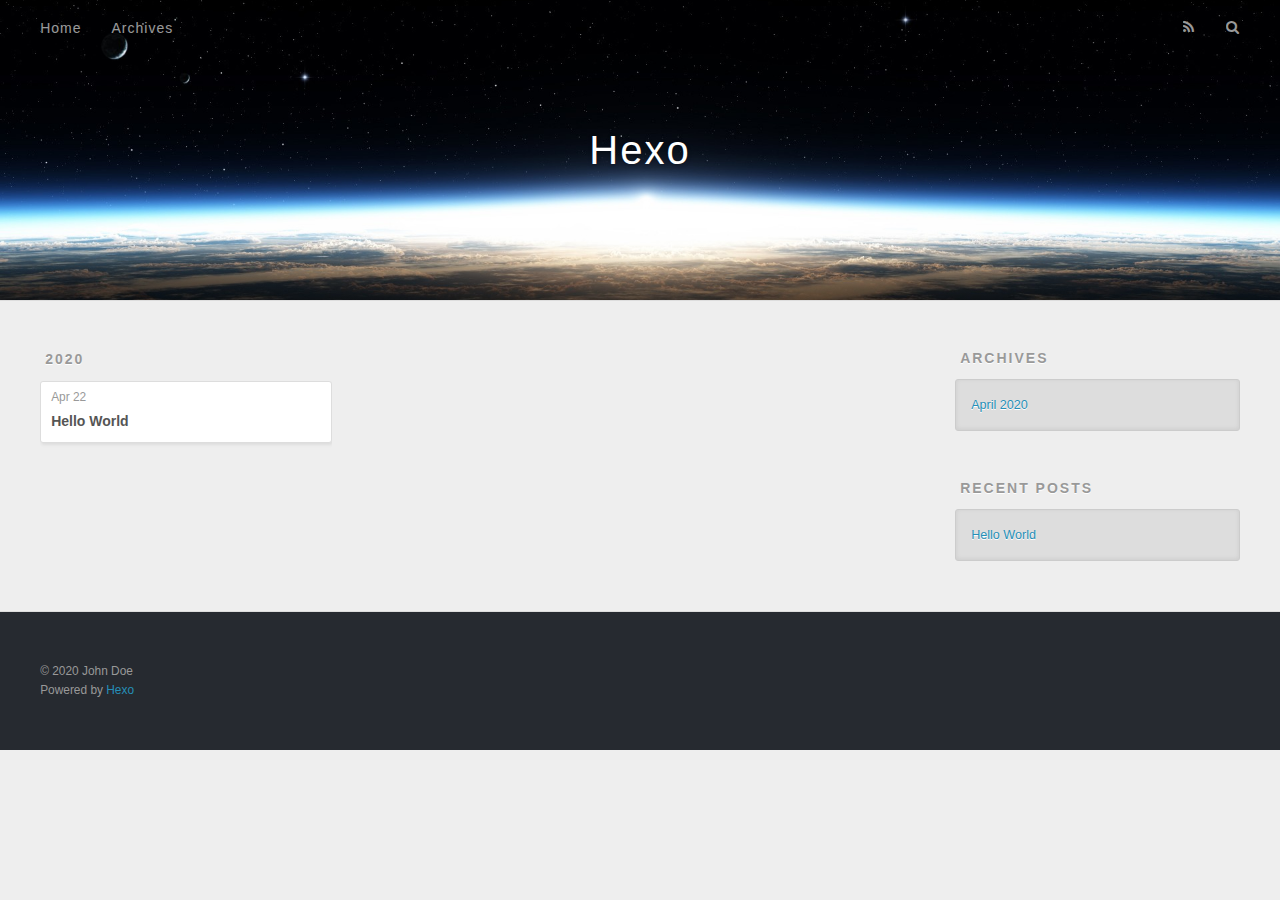
==== archives/index.html @ b2a784ad "Site updated: 2020-04-22 09:37:40" ====
<!DOCTYPE html>
<html>
<head>
  <meta charset="utf-8">
  

  
  <title>Archives | Hexo</title>
  <meta name="viewport" content="width=device-width, initial-scale=1, maximum-scale=1">
  <meta property="og:type" content="website">
<meta property="og:title" content="Hexo">
<meta property="og:url" content="http://yoursite.com/archives/index.html">
<meta property="og:site_name" content="Hexo">
<meta property="og:locale" content="en_US">
<meta property="article:author" content="John Doe">
<meta name="twitter:card" content="summary">
  
    <link rel="alternate" href="/atom.xml" title="Hexo" type="application/atom+xml">
  
  
    <link rel="icon" href="/favicon.png">
  
  
    <link href="//fonts.googleapis.com/css?family=Source+Code+Pro" rel="stylesheet" type="text/css">
  
  
<link rel="stylesheet" href="/css/style.css">

<meta name="generator" content="Hexo 4.2.0"></head>

<body>
  <div id="container">
    <div id="wrap">
      <header id="header">
  <div id="banner"></div>
  <div id="header-outer" class="outer">
    <div id="header-title" class="inner">
      <h1 id="logo-wrap">
        <a href="/" id="logo">Hexo</a>
      </h1>
      
    </div>
    <div id="header-inner" class="inner">
      <nav id="main-nav">
        <a id="main-nav-toggle" class="nav-icon"></a>
        
          <a class="main-nav-link" href="/">Home</a>
        
          <a class="main-nav-link" href="/archives">Archives</a>
        
      </nav>
      <nav id="sub-nav">
        
          <a id="nav-rss-link" class="nav-icon" href="/atom.xml" title="RSS Feed"></a>
        
        <a id="nav-search-btn" class="nav-icon" title="Search"></a>
      </nav>
      <div id="search-form-wrap">
        <form action="//google.com/search" method="get" accept-charset="UTF-8" class="search-form"><input type="search" name="q" class="search-form-input" placeholder="Search"><button type="submit" class="search-form-submit">&#xF002;</button><input type="hidden" name="sitesearch" value="http://yoursite.com"></form>
      </div>
    </div>
  </div>
</header>
      <div class="outer">
        <section id="main">
  
  
    
    
      
      
      <section class="archives-wrap">
        <div class="archive-year-wrap">
          <a href="/archives/2020" class="archive-year">2020</a>
        </div>
        <div class="archives">
    
    <article class="archive-article archive-type-post">
  <div class="archive-article-inner">
    <header class="archive-article-header">
      <a href="/2020/04/22/hello-world/" class="archive-article-date">
  <time datetime="2020-04-22T01:03:43.842Z" itemprop="datePublished">Apr 22</time>
</a>
      
  
    <h1 itemprop="name">
      <a class="archive-article-title" href="/2020/04/22/hello-world/">Hello World</a>
    </h1>
  

    </header>
  </div>
</article>
  
  
    </div></section>
  


</section>
        
          <aside id="sidebar">
  
    

  
    

  
    
  
    
  <div class="widget-wrap">
    <h3 class="widget-title">Archives</h3>
    <div class="widget">
      <ul class="archive-list"><li class="archive-list-item"><a class="archive-list-link" href="/archives/2020/04/">April 2020</a></li></ul>
    </div>
  </div>


  
    
  <div class="widget-wrap">
    <h3 class="widget-title">Recent Posts</h3>
    <div class="widget">
      <ul>
        
          <li>
            <a href="/2020/04/22/hello-world/">Hello World</a>
          </li>
        
      </ul>
    </div>
  </div>

  
</aside>
        
      </div>
      <footer id="footer">
  
  <div class="outer">
    <div id="footer-info" class="inner">
      &copy; 2020 John Doe<br>
      Powered by <a href="http://hexo.io/" target="_blank">Hexo</a>
    </div>
  </div>
</footer>
    </div>
    <nav id="mobile-nav">
  
    <a href="/" class="mobile-nav-link">Home</a>
  
    <a href="/archives" class="mobile-nav-link">Archives</a>
  
</nav>
    

<script src="//ajax.googleapis.com/ajax/libs/jquery/2.0.3/jquery.min.js"></script>


  
<link rel="stylesheet" href="/fancybox/jquery.fancybox.css">

  
<script src="/fancybox/jquery.fancybox.pack.js"></script>




<script src="/js/script.js"></script>




  </div>
</body>
</html>
---- css/style.css ----
body {
  width: 100%;
}
body:before,
body:after {
  content: "";
  display: table;
}
body:after {
  clear: both;
}
html,
body,
div,
span,
applet,
object,
iframe,
h1,
h2,
h3,
h4,
h5,
h6,
p,
blockquote,
pre,
a,
abbr,
acronym,
address,
big,
cite,
code,
del,
dfn,
em,
img,
ins,
kbd,
q,
s,
samp,
small,
strike,
strong,
sub,
sup,
tt,
var,
dl,
dt,
dd,
ol,
ul,
li,
fieldset,
form,
label,
legend,
table,
caption,
tbody,
tfoot,
thead,
tr,
th,
td {
  margin: 0;
  padding: 0;
  border: 0;
  outline: 0;
  font-weight: inherit;
  font-style: inherit;
  font-family: inherit;
  font-size: 100%;
  vertical-align: baseline;
}
body {
  line-height: 1;
  color: #000;
  background: #fff;
}
ol,
ul {
  list-style: none;
}
table {
  border-collapse: separate;
  border-spacing: 0;
  vertical-align: middle;
}
caption,
th,
td {
  text-align: left;
  font-weight: normal;
  vertical-align: middle;
}
a img {
  border: none;
}
input,
button {
  margin: 0;
  padding: 0;
}
input::-moz-focus-inner,
button::-moz-focus-inner {
  border: 0;
  padding: 0;
}
@font-face {
  font-family: FontAwesome;
  font-style: normal;
  font-weight: normal;
  src: url("fonts/fontawesome-webfont.eot?v=#4.0.3");
  src: url("fonts/fontawesome-webfont.eot?#iefix&v=#4.0.3") format("embedded-opentype"), url("fonts/fontawesome-webfont.woff?v=#4.0.3") format("woff"), url("fonts/fontawesome-webfont.ttf?v=#4.0.3") format("truetype"), url("fonts/fontawesome-webfont.svg#fontawesomeregular?v=#4.0.3") format("svg");
}
html,
body,
#container {
  height: 100%;
}
body {
  background: #eee;
  font: 14px -apple-system, BlinkMacSystemFont, "Segoe UI", "Roboto", "Oxygen", "Ubuntu", "Cantarell", "Fira Sans", "Droid Sans", "Helvetica Neue", sans-serif;
  -webkit-text-size-adjust: 100%;
}
.outer {
  max-width: 1220px;
  margin: 0 auto;
  padding: 0 20px;
}
.outer:before,
.outer:after {
  content: "";
  display: table;
}
.outer:after {
  clear: both;
}
.inner {
  display: inline;
  float: left;
  width: 98.33333333333333%;
  margin: 0 0.833333333333333%;
}
.left,
.alignleft {
  float: left;
}
.right,
.alignright {
  float: right;
}
.clear {
  clear: both;
}
#container {
  position: relative;
}
.mobile-nav-on {
  overflow: hidden;
}
#wrap {
  height: 100%;
  width: 100%;
  position: absolute;
  top: 0;
  left: 0;
  -webkit-transition: 0.2s ease-out;
  -moz-transition: 0.2s ease-out;
  -ms-transition: 0.2s ease-out;
  transition: 0.2s ease-out;
  z-index: 1;
  background: #eee;
}
.mobile-nav-on #wrap {
  left: 280px;
}
@media screen and (min-width: 768px) {
  #main {
    display: inline;
    float: left;
    width: 73.33333333333333%;
    margin: 0 0.833333333333333%;
  }
}
.article-date,
.article-category-link,
.archive-year,
.widget-title {
  text-decoration: none;
  text-transform: uppercase;
  letter-spacing: 2px;
  color: #999;
  margin-bottom: 1em;
  margin-left: 5px;
  line-height: 1em;
  text-shadow: 0 1px #fff;
  font-weight: bold;
}
.article-inner,
.archive-article-inner {
  background: #fff;
  -webkit-box-shadow: 1px 2px 3px #ddd;
  box-shadow: 1px 2px 3px #ddd;
  border: 1px solid #ddd;
  border-radius: 3px;
}
.article-entry h1,
.widget h1 {
  font-size: 2em;
}
.article-entry h2,
.widget h2 {
  font-size: 1.5em;
}
.article-entry h3,
.widget h3 {
  font-size: 1.3em;
}
.article-entry h4,
.widget h4 {
  font-size: 1.2em;
}
.article-entry h5,
.widget h5 {
  font-size: 1em;
}
.article-entry h6,
.widget h6 {
  font-size: 1em;
  color: #999;
}
.article-entry hr,
.widget hr {
  border: 1px dashed #ddd;
}
.article-entry strong,
.widget strong {
  font-weight: bold;
}
.article-entry em,
.widget em,
.article-entry cite,
.widget cite {
  font-style: italic;
}
.article-entry sup,
.widget sup,
.article-entry sub,
.widget sub {
  font-size: 0.75em;
  line-height: 0;
  position: relative;
  vertical-align: baseline;
}
.article-entry sup,
.widget sup {
  top: -0.5em;
}
.article-entry sub,
.widget sub {
  bottom: -0.2em;
}
.article-entry small,
.widget small {
  font-size: 0.85em;
}
.article-entry acronym,
.widget acronym,
.article-entry abbr,
.widget abbr {
  border-bottom: 1px dotted;
}
.article-entry ul,
.widget ul,
.article-entry ol,
.widget ol,
.article-entry dl,
.widget dl {
  margin: 0 20px;
  line-height: 1.6em;
}
.article-entry ul ul,
.widget ul ul,
.article-entry ol ul,
.widget ol ul,
.article-entry ul ol,
.widget ul ol,
.article-entry ol ol,
.widget ol ol {
  margin-top: 0;
  margin-bottom: 0;
}
.article-entry ul,
.widget ul {
  list-style: disc;
}
.article-entry ol,
.widget ol {
  list-style: decimal;
}
.article-entry dt,
.widget dt {
  font-weight: bold;
}
#header {
  height: 300px;
  position: relative;
  border-bottom: 1px solid #ddd;
}
#header:before,
#header:after {
  content: "";
  position: absolute;
  left: 0;
  right: 0;
  height: 40px;
}
#header:before {
  top: 0;
  background: -webkit-linear-gradient(rgba(0,0,0,0.2), transparent);
  background: -moz-linear-gradient(rgba(0,0,0,0.2), transparent);
  background: -ms-linear-gradient(rgba(0,0,0,0.2), transparent);
  background: linear-gradient(rgba(0,0,0,0.2), transparent);
}
#header:after {
  bottom: 0;
  background: -webkit-linear-gradient(transparent, rgba(0,0,0,0.2));
  background: -moz-linear-gradient(transparent, rgba(0,0,0,0.2));
  background: -ms-linear-gradient(transparent, rgba(0,0,0,0.2));
  background: linear-gradient(transparent, rgba(0,0,0,0.2));
}
#header-outer {
  height: 100%;
  position: relative;
}
#header-inner {
  position: relative;
  overflow: hidden;
}
#banner {
  position: absolute;
  top: 0;
  left: 0;
  width: 100%;
  height: 100%;
  background: url("images/banner.jpg") center #000;
  -webkit-background-size: cover;
  -moz-background-size: cover;
  background-size: cover;
  z-index: -1;
}
#header-title {
  text-align: center;
  height: 40px;
  position: absolute;
  top: 50%;
  left: 0;
  margin-top: -20px;
}
#logo,
#subtitle {
  text-decoration: none;
  color: #fff;
  font-weight: 300;
  text-shadow: 0 1px 4px rgba(0,0,0,0.3);
}
#logo {
  font-size: 40px;
  line-height: 40px;
  letter-spacing: 2px;
}
#subtitle {
  font-size: 16px;
  line-height: 16px;
  letter-spacing: 1px;
}
#subtitle-wrap {
  margin-top: 16px;
}
#main-nav {
  float: left;
  margin-left: -15px;
}
.nav-icon,
.main-nav-link {
  float: left;
  color: #fff;
  opacity: 0.6;
  text-decoration: none;
  text-shadow: 0 1px rgba(0,0,0,0.2);
  -webkit-transition: opacity 0.2s;
  -moz-transition: opacity 0.2s;
  -ms-transition: opacity 0.2s;
  transition: opacity 0.2s;
  display: block;
  padding: 20px 15px;
}
.nav-icon:hover,
.main-nav-link:hover {
  opacity: 1;
}
.nav-icon {
  font-family: FontAwesome;
  text-align: center;
  font-size: 14px;
  width: 14px;
  height: 14px;
  padding: 20px 15px;
  position: relative;
  cursor: pointer;
}
.main-nav-link {
  font-weight: 300;
  letter-spacing: 1px;
}
@media screen and (max-width: 479px) {
  .main-nav-link {
    display: none;
  }
}
#main-nav-toggle {
  display: none;
}
#main-nav-toggle:before {
  content: "\f0c9";
}
@media screen and (max-width: 479px) {
  #main-nav-toggle {
    display: block;
  }
}
#sub-nav {
  float: right;
  margin-right: -15px;
}
#nav-rss-link:before {
  content: "\f09e";
}
#nav-search-btn:before {
  content: "\f002";
}
#search-form-wrap {
  position: absolute;
  top: 15px;
  width: 150px;
  height: 30px;
  right: -150px;
  opacity: 0;
  -webkit-transition: 0.2s ease-out;
  -moz-transition: 0.2s ease-out;
  -ms-transition: 0.2s ease-out;
  transition: 0.2s ease-out;
}
#search-form-wrap.on {
  opacity: 1;
  right: 0;
}
@media screen and (max-width: 479px) {
  #search-form-wrap {
    width: 100%;
    right: -100%;
  }
}
.search-form {
  position: absolute;
  top: 0;
  left: 0;
  right: 0;
  background: #fff;
  padding: 5px 15px;
  border-radius: 15px;
  -webkit-box-shadow: 0 0 10px rgba(0,0,0,0.3);
  box-shadow: 0 0 10px rgba(0,0,0,0.3);
}
.search-form-input {
  border: none;
  background: none;
  color: #555;
  width: 100%;
  font: 13px -apple-system, BlinkMacSystemFont, "Segoe UI", "Roboto", "Oxygen", "Ubuntu", "Cantarell", "Fira Sans", "Droid Sans", "Helvetica Neue", sans-serif;
  outline: none;
}
.search-form-input::-webkit-search-results-decoration,
.search-form-input::-webkit-search-cancel-button {
  -webkit-appearance: none;
}
.search-form-submit {
  position: absolute;
  top: 50%;
  right: 10px;
  margin-top: -7px;
  font: 13px FontAwesome;
  border: none;
  background: none;
  color: #bbb;
  cursor: pointer;
}
.search-form-submit:hover,
.search-form-submit:focus {
  color: #777;
}
.article {
  margin: 50px 0;
}
.article-inner {
  overflow: hidden;
}
.article-meta:before,
.article-meta:after {
  content: "";
  display: table;
}
.article-meta:after {
  clear: both;
}
.article-date {
  float: left;
}
.article-category {
  float: left;
  line-height: 1em;
  color: #ccc;
  text-shadow: 0 1px #fff;
  margin-left: 8px;
}
.article-category:before {
  content: "\2022";
}
.article-category-link {
  margin: 0 12px 1em;
}
.article-header {
  padding: 20px 20px 0;
}
.article-title {
  text-decoration: none;
  font-size: 2em;
  font-weight: bold;
  color: #555;
  line-height: 1.1em;
  -webkit-transition: color 0.2s;
  -moz-transition: color 0.2s;
  -ms-transition: color 0.2s;
  transition: color 0.2s;
}
a.article-title:hover {
  color: #258fb8;
}
.article-entry {
  color: #555;
  padding: 0 20px;
}
.article-entry:before,
.article-entry:after {
  content: "";
  display: table;
}
.article-entry:after {
  clear: both;
}
.article-entry p,
.article-entry table {
  line-height: 1.6em;
  margin: 1.6em 0;
}
.article-entry h1,
.article-entry h2,
.article-entry h3,
.article-entry h4,
.article-entry h5,
.article-entry h6 {
  font-weight: bold;
}
.article-entry h1,
.article-entry h2,
.article-entry h3,
.article-entry h4,
.article-entry h5,
.article-entry h6 {
  line-height: 1.1em;
  margin: 1.1em 0;
}
.article-entry a {
  color: #258fb8;
  text-decoration: none;
}
.article-entry a:hover {
  text-decoration: underline;
}
.article-entry ul,
.article-entry ol,
.article-entry dl {
  margin-top: 1.6em;
  margin-bottom: 1.6em;
}
.article-entry img,
.article-entry video {
  max-width: 100%;
  height: auto;
  display: block;
  margin: auto;
}
.article-entry iframe {
  border: none;
}
.article-entry table {
  width: 100%;
  border-collapse: collapse;
  border-spacing: 0;
}
.article-entry th {
  font-weight: bold;
  border-bottom: 3px solid #ddd;
  padding-bottom: 0.5em;
}
.article-entry td {
  border-bottom: 1px solid #ddd;
  padding: 10px 0;
}
.article-entry blockquote {
  font-family: Georgia, "Times New Roman", serif;
  font-size: 1.4em;
  margin: 1.6em 20px;
  text-align: center;
}
.article-entry blockquote footer {
  font-size: 14px;
  margin: 1.6em 0;
  font-family: -apple-system, BlinkMacSystemFont, "Segoe UI", "Roboto", "Oxygen", "Ubuntu", "Cantarell", "Fira Sans", "Droid Sans", "Helvetica Neue", sans-serif;
}
.article-entry blockquote footer cite:before {
  content: "—";
  padding: 0 0.5em;
}
.article-entry .pullquote {
  text-align: left;
  width: 45%;
  margin: 0;
}
.article-entry .pullquote.left {
  margin-left: 0.5em;
  margin-right: 1em;
}
.article-entry .pullquote.right {
  margin-right: 0.5em;
  margin-left: 1em;
}
.article-entry .caption {
  color: #999;
  display: block;
  font-size: 0.9em;
  margin-top: 0.5em;
  position: relative;
  text-align: center;
}
.article-entry .video-container {
  position: relative;
  padding-top: 56.25%;
  height: 0;
  overflow: hidden;
}
.article-entry .video-container iframe,
.article-entry .video-container object,
.article-entry .video-container embed {
  position: absolute;
  top: 0;
  left: 0;
  width: 100%;
  height: 100%;
  margin-top: 0;
}
.article-more-link a {
  display: inline-block;
  line-height: 1em;
  padding: 6px 15px;
  border-radius: 15px;
  background: #eee;
  color: #999;
  text-shadow: 0 1px #fff;
  text-decoration: none;
}
.article-more-link a:hover {
  background: #258fb8;
  color: #fff;
  text-decoration: none;
  text-shadow: 0 1px #1e7293;
}
.article-footer {
  font-size: 0.85em;
  line-height: 1.6em;
  border-top: 1px solid #ddd;
  padding-top: 1.6em;
  margin: 0 20px 20px;
}
.article-footer:before,
.article-footer:after {
  content: "";
  display: table;
}
.article-footer:after {
  clear: both;
}
.article-footer a {
  color: #999;
  text-decoration: none;
}
.article-footer a:hover {
  color: #555;
}
.article-tag-list-item {
  float: left;
  margin-right: 10px;
}
.article-tag-list-link:before {
  content: "#";
}
.article-comment-link {
  float: right;
}
.article-comment-link:before {
  content: "\f075";
  font-family: FontAwesome;
  padding-right: 8px;
}
.article-share-link {
  cursor: pointer;
  float: right;
  margin-left: 20px;
}
.article-share-link:before {
  content: "\f064";
  font-family: FontAwesome;
  padding-right: 6px;
}
#article-nav {
  position: relative;
}
#article-nav:before,
#article-nav:after {
  content: "";
  display: table;
}
#article-nav:after {
  clear: both;
}
@media screen and (min-width: 768px) {
  #article-nav {
    margin: 50px 0;
  }
  #article-nav:before {
    width: 8px;
    height: 8px;
    position: absolute;
    top: 50%;
    left: 50%;
    margin-top: -4px;
    margin-left: -4px;
    content: "";
    border-radius: 50%;
    background: #ddd;
    -webkit-box-shadow: 0 1px 2px #fff;
    box-shadow: 0 1px 2px #fff;
  }
}
.article-nav-link-wrap {
  text-decoration: none;
  text-shadow: 0 1px #fff;
  color: #999;
  -webkit-box-sizing: border-box;
  -moz-box-sizing: border-box;
  box-sizing: border-box;
  margin-top: 50px;
  text-align: center;
  display: block;
}
.article-nav-link-wrap:hover {
  color: #555;
}
@media screen and (min-width: 768px) {
  .article-nav-link-wrap {
    width: 50%;
    margin-top: 0;
  }
}
@media screen and (min-width: 768px) {
  #article-nav-newer {
    float: left;
    text-align: right;
    padding-right: 20px;
  }
}
@media screen and (min-width: 768px) {
  #article-nav-older {
    float: right;
    text-align: left;
    padding-left: 20px;
  }
}
.article-nav-caption {
  text-transform: uppercase;
  letter-spacing: 2px;
  color: #ddd;
  line-height: 1em;
  font-weight: bold;
}
#article-nav-newer .article-nav-caption {
  margin-right: -2px;
}
.article-nav-title {
  font-size: 0.85em;
  line-height: 1.6em;
  margin-top: 0.5em;
}
.article-share-box {
  position: absolute;
  display: none;
  background: #fff;
  -webkit-box-shadow: 1px 2px 10px rgba(0,0,0,0.2);
  box-shadow: 1px 2px 10px rgba(0,0,0,0.2);
  border-radius: 3px;
  margin-left: -145px;
  overflow: hidden;
  z-index: 1;
}
.article-share-box.on {
  display: block;
}
.article-share-input {
  width: 100%;
  background: none;
  -webkit-box-sizing: border-box;
  -moz-box-sizing: border-box;
  box-sizing: border-box;
  font: 14px -apple-system, BlinkMacSystemFont, "Segoe UI", "Roboto", "Oxygen", "Ubuntu", "Cantarell", "Fira Sans", "Droid Sans", "Helvetica Neue", sans-serif;
  padding: 0 15px;
  color: #555;
  outline: none;
  border: 1px solid #ddd;
  border-radius: 3px 3px 0 0;
  height: 36px;
  line-height: 36px;
}
.article-share-links {
  background: #eee;
}
.article-share-links:before,
.article-share-links:after {
  content: "";
  display: table;
}
.article-share-links:after {
  clear: both;
}
.article-share-twitter,
.article-share-facebook,
.article-share-pinterest,
.article-share-google {
  width: 50px;
  height: 36px;
  display: block;
  float: left;
  position: relative;
  color: #999;
  text-shadow: 0 1px #fff;
}
.article-share-twitter:before,
.article-share-facebook:before,
.article-share-pinterest:before,
.article-share-google:before {
  font-size: 20px;
  font-family: FontAwesome;
  width: 20px;
  height: 20px;
  position: absolute;
  top: 50%;
  left: 50%;
  margin-top: -10px;
  margin-left: -10px;
  text-align: center;
}
.article-share-twitter:hover,
.article-share-facebook:hover,
.article-share-pinterest:hover,
.article-share-google:hover {
  color: #fff;
}
.article-share-twitter:before {
  content: "\f099";
}
.article-share-twitter:hover {
  background: #00aced;
  text-shadow: 0 1px #008abe;
}
.article-share-facebook:before {
  content: "\f09a";
}
.article-share-facebook:hover {
  background: #3b5998;
  text-shadow: 0 1px #2f477a;
}
.article-share-pinterest:before {
  content: "\f0d2";
}
.article-share-pinterest:hover {
  background: #cb2027;
  text-shadow: 0 1px #a21a1f;
}
.article-share-google:before {
  content: "\f0d5";
}
.article-share-google:hover {
  background: #dd4b39;
  text-shadow: 0 1px #be3221;
}
.article-gallery {
  background: #000;
  position: relative;
}
.article-gallery-photos {
  position: relative;
  overflow: hidden;
}
.article-gallery-img {
  display: none;
  max-width: 100%;
}
.article-gallery-img:first-child {
  display: block;
}
.article-gallery-img.loaded {
  position: absolute;
  display: block;
}
.article-gallery-img img {
  display: block;
  max-width: 100%;
  margin: 0 auto;
}
#comments {
  background: #fff;
  -webkit-box-shadow: 1px 2px 3px #ddd;
  box-shadow: 1px 2px 3px #ddd;
  padding: 20px;
  border: 1px solid #ddd;
  border-radius: 3px;
  margin: 50px 0;
}
#comments a {
  color: #258fb8;
}
.archives-wrap {
  margin: 50px 0;
}
.archives:before,
.archives:after {
  content: "";
  display: table;
}
.archives:after {
  clear: both;
}
.archive-year-wrap {
  margin-bottom: 1em;
}
.archives {
  -webkit-column-gap: 10px;
  -moz-column-gap: 10px;
  column-gap: 10px;
}
@media screen and (min-width: 480px) and (max-width: 767px) {
  .archives {
    -webkit-column-count: 2;
    -moz-column-count: 2;
    column-count: 2;
  }
}
@media screen and (min-width: 768px) {
  .archives {
    -webkit-column-count: 3;
    -moz-column-count: 3;
    column-count: 3;
  }
}
.archive-article {
  -webkit-column-break-inside: avoid;
  page-break-inside: avoid;
  overflow: hidden;
  break-inside: avoid-column;
}
.archive-article-inner {
  padding: 10px;
  margin-bottom: 15px;
}
.archive-article-title {
  text-decoration: none;
  font-weight: bold;
  color: #555;
  -webkit-transition: color 0.2s;
  -moz-transition: color 0.2s;
  -ms-transition: color 0.2s;
  transition: color 0.2s;
  line-height: 1.6em;
}
.archive-article-title:hover {
  color: #258fb8;
}
.archive-article-footer {
  margin-top: 1em;
}
.archive-article-date {
  color: #999;
  text-decoration: none;
  font-size: 0.85em;
  line-height: 1em;
  margin-bottom: 0.5em;
  display: block;
}
#page-nav {
  margin: 50px auto;
  background: #fff;
  -webkit-box-shadow: 1px 2px 3px #ddd;
  box-shadow: 1px 2px 3px #ddd;
  border: 1px solid #ddd;
  border-radius: 3px;
  text-align: center;
  color: #999;
  overflow: hidden;
}
#page-nav:before,
#page-nav:after {
  content: "";
  display: table;
}
#page-nav:after {
  clear: both;
}
#page-nav a,
#page-nav span {
  padding: 10px 20px;
  line-height: 1;
  height: 2ex;
}
#page-nav a {
  color: #999;
  text-decoration: none;
}
#page-nav a:hover {
  background: #999;
  color: #fff;
}
#page-nav .prev {
  float: left;
}
#page-nav .next {
  float: right;
}
#page-nav .page-number {
  display: inline-block;
}
@media screen and (max-width: 479px) {
  #page-nav .page-number {
    display: none;
  }
}
#page-nav .current {
  color: #555;
  font-weight: bold;
}
#page-nav .space {
  color: #ddd;
}
#footer {
  background: #262a30;
  padding: 50px 0;
  border-top: 1px solid #ddd;
  color: #999;
}
#footer a {
  color: #258fb8;
  text-decoration: none;
}
#footer a:hover {
  text-decoration: underline;
}
#footer-info {
  line-height: 1.6em;
  font-size: 0.85em;
}
.article-entry pre,
.article-entry .highlight {
  background: #2d2d2d;
  margin: 0 -20px;
  padding: 15px 20px;
  border-style: solid;
  border-color: #ddd;
  border-width: 1px 0;
  overflow: auto;
  color: #ccc;
  line-height: 22.400000000000002px;
}
.article-entry .highlight .gutter pre,
.article-entry .gist .gist-file .gist-data .line-numbers {
  color: #666;
  font-size: 0.85em;
}
.article-entry pre,
.article-entry code {
  font-family: "Source Code Pro", Consolas, Monaco, Menlo, Consolas, monospace;
}
.article-entry code {
  background: #eee;
  text-shadow: 0 1px #fff;
  padding: 0 0.3em;
}
.article-entry pre code {
  background: none;
  text-shadow: none;
  padding: 0;
}
.article-entry .highlight pre {
  border: none;
  margin: 0;
  padding: 0;
}
.article-entry .highlight table {
  margin: 0;
  width: auto;
}
.article-entry .highlight td {
  border: none;
  padding: 0;
}
.article-entry .highlight figcaption {
  font-size: 0.85em;
  color: #999;
  line-height: 1em;
  margin-bottom: 1em;
}
.article-entry .highlight figcaption:before,
.article-entry .highlight figcaption:after {
  content: "";
  display: table;
}
.article-entry .highlight figcaption:after {
  clear: both;
}
.article-entry .highlight figcaption a {
  float: right;
}
.article-entry .highlight .gutter pre {
  text-align: right;
  padding-right: 20px;
}
.article-entry .highlight .line {
  height: 22.400000000000002px;
}
.article-entry .highlight .line.marked {
  background: #515151;
}
.article-entry .gist {
  margin: 0 -20px;
  border-style: solid;
  border-color: #ddd;
  border-width: 1px 0;
  background: #2d2d2d;
  padding: 15px 20px 15px 0;
}
.article-entry .gist .gist-file {
  border: none;
  font-family: "Source Code Pro", Consolas, Monaco, Menlo, Consolas, monospace;
  margin: 0;
}
.article-entry .gist .gist-file .gist-data {
  background: none;
  border: none;
}
.article-entry .gist .gist-file .gist-data .line-numbers {
  background: none;
  border: none;
  padding: 0 20px 0 0;
}
.article-entry .gist .gist-file .gist-data .line-data {
  padding: 0 !important;
}
.article-entry .gist .gist-file .highlight {
  margin: 0;
  padding: 0;
  border: none;
}
.article-entry .gist .gist-file .gist-meta {
  background: #2d2d2d;
  color: #999;
  font: 0.85em -apple-system, BlinkMacSystemFont, "Segoe UI", "Roboto", "Oxygen", "Ubuntu", "Cantarell", "Fira Sans", "Droid Sans", "Helvetica Neue", sans-serif;
  text-shadow: 0 0;
  padding: 0;
  margin-top: 1em;
  margin-left: 20px;
}
.article-entry .gist .gist-file .gist-meta a {
  color: #258fb8;
  font-weight: normal;
}
.article-entry .gist .gist-file .gist-meta a:hover {
  text-decoration: underline;
}
pre .comment,
pre .title {
  color: #999;
}
pre .variable,
pre .attribute,
pre .tag,
pre .regexp,
pre .ruby .constant,
pre .xml .tag .title,
pre .xml .pi,
pre .xml .doctype,
pre .html .doctype,
pre .css .id,
pre .css .class,
pre .css .pseudo {
  color: #f2777a;
}
pre .number,
pre .preprocessor,
pre .built_in,
pre .literal,
pre .params,
pre .constant {
  color: #f99157;
}
pre .class,
pre .ruby .class .title,
pre .css .rules .attribute {
  color: #9c9;
}
pre .string,
pre .value,
pre .inheritance,
pre .header,
pre .ruby .symbol,
pre .xml .cdata {
  color: #9c9;
}
pre .css .hexcolor {
  color: #6cc;
}
pre .function,
pre .python .decorator,
pre .python .title,
pre .ruby .function .title,
pre .ruby .title .keyword,
pre .perl .sub,
pre .javascript .title,
pre .coffeescript .title {
  color: #69c;
}
pre .keyword,
pre .javascript .function {
  color: #c9c;
}
@media screen and (max-width: 479px) {
  #mobile-nav {
    position: absolute;
    top: 0;
    left: 0;
    width: 280px;
    height: 100%;
    background: #191919;
    border-right: 1px solid #fff;
  }
}
@media screen and (max-width: 479px) {
  .mobile-nav-link {
    display: block;
    color: #999;
    text-decoration: none;
    padding: 15px 20px;
    font-weight: bold;
  }
  .mobile-nav-link:hover {
    color: #fff;
  }
}
@media screen and (min-width: 768px) {
  #sidebar {
    display: inline;
    float: left;
    width: 23.333333333333332%;
    margin: 0 0.833333333333333%;
  }
}
.widget-wrap {
  margin: 50px 0;
}
.widget {
  color: #777;
  text-shadow: 0 1px #fff;
  background: #ddd;
  -webkit-box-shadow: 0 -1px 4px #ccc inset;
  box-shadow: 0 -1px 4px #ccc inset;
  border: 1px solid #ccc;
  padding: 15px;
  border-radius: 3px;
}
.widget a {
  color: #258fb8;
  text-decoration: none;
}
.widget a:hover {
  text-decoration: underline;
}
.widget ul ul,
.widget ol ul,
.widget dl ul,
.widget ul ol,
.widget ol ol,
.widget dl ol,
.widget ul dl,
.widget ol dl,
.widget dl dl {
  margin-left: 15px;
  list-style: disc;
}
.widget {
  line-height: 1.6em;
  word-wrap: break-word;
  font-size: 0.9em;
}
.widget ul,
.widget ol {
  list-style: none;
  margin: 0;
}
.widget ul ul,
.widget ol ul,
.widget ul ol,
.widget ol ol {
  margin: 0 20px;
}
.widget ul ul,
.widget ol ul {
  list-style: disc;
}
.widget ul ol,
.widget ol ol {
  list-style: decimal;
}
.category-list-count,
.tag-list-count,
.archive-list-count {
  padding-left: 5px;
  color: #999;
  font-size: 0.85em;
}
.category-list-count:before,
.tag-list-count:before,
.archive-list-count:before {
  content: "(";
}
.category-list-count:after,
.tag-list-count:after,
.archive-list-count:after {
  content: ")";
}
.tagcloud a {
  margin-right: 5px;
  display: inline-block;
}
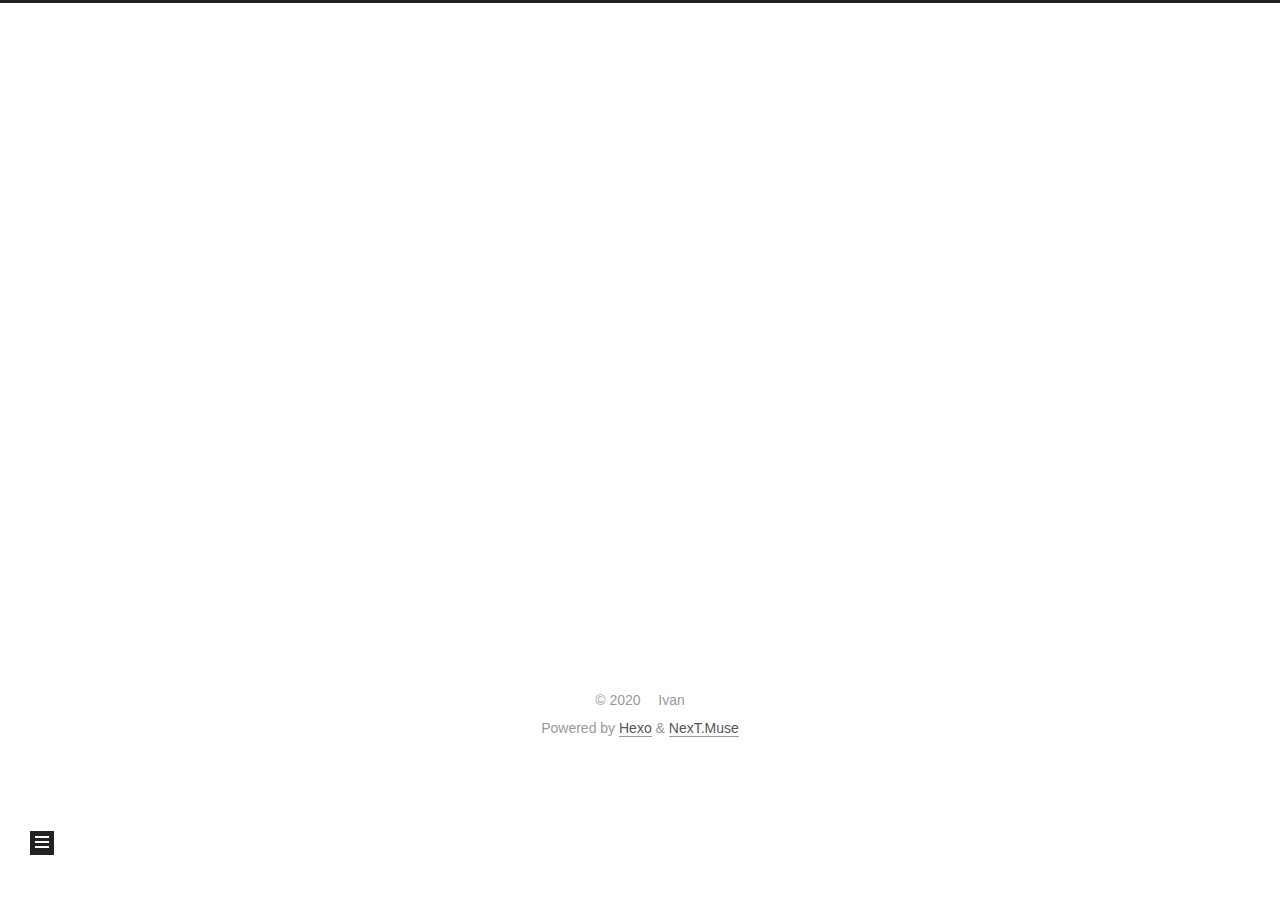
==== commit 826447f9: "Site updated: 2020-04-22 12:01:10" ====
--- a/archives/index.html
+++ b/archives/index.html
@@ -1,178 +1,363 @@
 <!DOCTYPE html>
-<html>
+<html lang="zh-Hans">
 <head>
-  <meta charset="utf-8">
-  
-
-  
-  <title>Archives | Hexo</title>
-  <meta name="viewport" content="width=device-width, initial-scale=1, maximum-scale=1">
-  <meta property="og:type" content="website">
-<meta property="og:title" content="Hexo">
+  <meta charset="UTF-8">
+<meta name="viewport" content="width=device-width, initial-scale=1, maximum-scale=2">
+<meta name="theme-color" content="#222">
+<meta name="generator" content="Hexo 4.2.0">
+  <link rel="apple-touch-icon" sizes="180x180" href="/images/favicon.icon">
+  <link rel="icon" type="image/png" sizes="32x32" href="/images/favicon.icon">
+  <link rel="icon" type="image/png" sizes="16x16" href="/images/favicon.icon">
+  <link rel="mask-icon" href="/images/favicon.icon" color="#222">
+
+<link rel="stylesheet" href="/css/main.css">
+
+
+<link rel="stylesheet" href="/lib/font-awesome/css/all.min.css">
+
+<script id="hexo-configurations">
+    var NexT = window.NexT || {};
+    var CONFIG = {"hostname":"yoursite.com","root":"/","scheme":"Muse","version":"7.8.0","exturl":false,"sidebar":{"position":"left","display":"post","padding":18,"offset":12,"onmobile":false},"copycode":{"enable":false,"show_result":false,"style":null},"back2top":{"enable":true,"sidebar":false,"scrollpercent":false},"bookmark":{"enable":false,"color":"#222","save":"auto"},"fancybox":false,"mediumzoom":false,"lazyload":false,"pangu":false,"comments":{"style":"tabs","active":null,"storage":true,"lazyload":false,"nav":null},"algolia":{"hits":{"per_page":10},"labels":{"input_placeholder":"Search for Posts","hits_empty":"We didn't find any results for the search: ${query}","hits_stats":"${hits} results found in ${time} ms"}},"localsearch":{"enable":false,"trigger":"auto","top_n_per_article":1,"unescape":false,"preload":false},"motion":{"enable":true,"async":false,"transition":{"post_block":"fadeIn","post_header":"slideDownIn","post_body":"slideDownIn","coll_header":"slideLeftIn","sidebar":"slideUpIn"}}};
+  </script>
+
+  <meta name="description" content="当时不杂">
+<meta property="og:type" content="website">
+<meta property="og:title" content="Ivan 随笔">
 <meta property="og:url" content="http://yoursite.com/archives/index.html">
-<meta property="og:site_name" content="Hexo">
-<meta property="og:locale" content="en_US">
-<meta property="article:author" content="John Doe">
+<meta property="og:site_name" content="Ivan 随笔">
+<meta property="og:description" content="当时不杂">
+<meta property="article:author" content="Ivan">
 <meta name="twitter:card" content="summary">
-  
-    <link rel="alternate" href="/atom.xml" title="Hexo" type="application/atom+xml">
-  
-  
-    <link rel="icon" href="/favicon.png">
-  
-  
-    <link href="//fonts.googleapis.com/css?family=Source+Code+Pro" rel="stylesheet" type="text/css">
-  
-  
-<link rel="stylesheet" href="/css/style.css">
-
-<meta name="generator" content="Hexo 4.2.0"></head>
-
-<body>
-  <div id="container">
-    <div id="wrap">
-      <header id="header">
-  <div id="banner"></div>
-  <div id="header-outer" class="outer">
-    <div id="header-title" class="inner">
-      <h1 id="logo-wrap">
-        <a href="/" id="logo">Hexo</a>
-      </h1>
+
+<link rel="canonical" href="http://yoursite.com/archives/">
+
+
+<script id="page-configurations">
+  // https://hexo.io/docs/variables.html
+  CONFIG.page = {
+    sidebar: "",
+    isHome : false,
+    isPost : false,
+    lang   : 'zh-Hans'
+  };
+</script>
+
+  <title>Archive | Ivan 随笔</title>
+  
+
+
+
+
+
+
+  <noscript>
+  <style>
+  .use-motion .brand,
+  .use-motion .menu-item,
+  .sidebar-inner,
+  .use-motion .post-block,
+  .use-motion .pagination,
+  .use-motion .comments,
+  .use-motion .post-header,
+  .use-motion .post-body,
+  .use-motion .collection-header { opacity: initial; }
+
+  .use-motion .site-title,
+  .use-motion .site-subtitle {
+    opacity: initial;
+    top: initial;
+  }
+
+  .use-motion .logo-line-before i { left: initial; }
+  .use-motion .logo-line-after i { right: initial; }
+  </style>
+</noscript>
+
+</head>
+
+<body itemscope itemtype="http://schema.org/WebPage">
+  <div class="container use-motion">
+    <div class="headband"></div>
+
+    <header class="header" itemscope itemtype="http://schema.org/WPHeader">
+      <div class="header-inner"><div class="site-brand-container">
+  <div class="site-nav-toggle">
+    <div class="toggle" aria-label="Toggle navigation bar">
+      <span class="toggle-line toggle-line-first"></span>
+      <span class="toggle-line toggle-line-middle"></span>
+      <span class="toggle-line toggle-line-last"></span>
+    </div>
+  </div>
+
+  <div class="site-meta">
+
+    <a href="/" class="brand" rel="start">
+      <span class="logo-line-before"><i></i></span>
+      <h1 class="site-title">Ivan 随笔</h1>
+      <span class="logo-line-after"><i></i></span>
+    </a>
+  </div>
+
+  <div class="site-nav-right">
+    <div class="toggle popup-trigger">
+    </div>
+  </div>
+</div>
+
+
+
+
+<nav class="site-nav">
+  <ul id="menu" class="main-menu menu">
+        <li class="menu-item menu-item-home">
+
+    <a href="/" rel="section"><i class="fa fa-home fa-fw"></i>Home</a>
+
+  </li>
+        <li class="menu-item menu-item-archives">
+
+    <a href="/archives/" rel="section"><i class="fa fa-archive fa-fw"></i>Archives</a>
+
+  </li>
+  </ul>
+</nav>
+
+
+
+
+</div>
+    </header>
+
+    
+  <div class="back-to-top">
+    <i class="fa fa-arrow-up"></i>
+    <span>0%</span>
+  </div>
+
+
+    <main class="main">
+      <div class="main-inner">
+        <div class="content-wrap">
+          
+
+          <div class="content archive">
+            
+
+  
+  
+  
+  <div class="post-block">
+    <div class="posts-collapse">
+      <div class="collection-title">
+        <span class="collection-header">Um..! 2 posts in total. Keep on posting.</span>
+      </div>
+
       
-    </div>
-    <div id="header-inner" class="inner">
-      <nav id="main-nav">
-        <a id="main-nav-toggle" class="nav-icon"></a>
+    <div class="collection-year">
+      <span class="collection-header">2020</span>
+    </div>
+
+  <article itemscope itemtype="http://schema.org/Article">
+    <header class="post-header">
+
+      <div class="post-meta">
+        <time itemprop="dateCreated"
+              datetime="2020-04-22T09:41:35+08:00"
+              content="2020-04-22">
+          04-22
+        </time>
+      </div>
+
+      <div class="post-title">
+          <a class="post-title-link" href="/2020/04/22/brightloong/" itemprop="url">
+            <span itemprop="name">brightloong</span>
+          </a>
+      </div>
+
+    </header>
+  </article>
+
+  <article itemscope itemtype="http://schema.org/Article">
+    <header class="post-header">
+
+      <div class="post-meta">
+        <time itemprop="dateCreated"
+              datetime="2020-04-22T09:03:43+08:00"
+              content="2020-04-22">
+          04-22
+        </time>
+      </div>
+
+      <div class="post-title">
+          <a class="post-title-link" href="/2020/04/22/hello-world/" itemprop="url">
+            <span itemprop="name">Hello World</span>
+          </a>
+      </div>
+
+    </header>
+  </article>
+
+
+    </div>
+  </div>
+  
+  
+  
+
+  
+
+
+
+          </div>
+          
+
+<script>
+  window.addEventListener('tabs:register', () => {
+    let { activeClass } = CONFIG.comments;
+    if (CONFIG.comments.storage) {
+      activeClass = localStorage.getItem('comments_active') || activeClass;
+    }
+    if (activeClass) {
+      let activeTab = document.querySelector(`a[href="#comment-${activeClass}"]`);
+      if (activeTab) {
+        activeTab.click();
+      }
+    }
+  });
+  if (CONFIG.comments.storage) {
+    window.addEventListener('tabs:click', event => {
+      if (!event.target.matches('.tabs-comment .tab-content .tab-pane')) return;
+      let commentClass = event.target.classList[1];
+      localStorage.setItem('comments_active', commentClass);
+    });
+  }
+</script>
+
+        </div>
+          
+  
+  <div class="toggle sidebar-toggle">
+    <span class="toggle-line toggle-line-first"></span>
+    <span class="toggle-line toggle-line-middle"></span>
+    <span class="toggle-line toggle-line-last"></span>
+  </div>
+
+  <aside class="sidebar">
+    <div class="sidebar-inner">
+
+      <ul class="sidebar-nav motion-element">
+        <li class="sidebar-nav-toc">
+          Table of Contents
+        </li>
+        <li class="sidebar-nav-overview">
+          Overview
+        </li>
+      </ul>
+
+      <!--noindex-->
+      <div class="post-toc-wrap sidebar-panel">
+      </div>
+      <!--/noindex-->
+
+      <div class="site-overview-wrap sidebar-panel">
+        <div class="site-author motion-element" itemprop="author" itemscope itemtype="http://schema.org/Person">
+    <img class="site-author-image" itemprop="image" alt="Ivan"
+      src="/images/favicon.ico">
+  <p class="site-author-name" itemprop="name">Ivan</p>
+  <div class="site-description" itemprop="description">当时不杂</div>
+</div>
+<div class="site-state-wrap motion-element">
+  <nav class="site-state">
+      <div class="site-state-item site-state-posts">
+          <a href="/archives/">
         
-          <a class="main-nav-link" href="/">Home</a>
+          <span class="site-state-item-count">2</span>
+          <span class="site-state-item-name">posts</span>
+        </a>
+      </div>
+  </nav>
+</div>
+
+
+
+      </div>
+
+    </div>
+  </aside>
+  <div id="sidebar-dimmer"></div>
+
+
+      </div>
+    </main>
+
+    <footer class="footer">
+      <div class="footer-inner">
         
-          <a class="main-nav-link" href="/archives">Archives</a>
+
         
-      </nav>
-      <nav id="sub-nav">
+
+<div class="copyright">
+  
+  &copy; 
+  <span itemprop="copyrightYear">2020</span>
+  <span class="with-love">
+    <i class="fa fa-heart"></i>
+  </span>
+  <span class="author" itemprop="copyrightHolder">Ivan</span>
+</div>
+  <div class="powered-by">Powered by <a href="https://hexo.io/" class="theme-link" rel="noopener" target="_blank">Hexo</a> & <a href="https://muse.theme-next.org/" class="theme-link" rel="noopener" target="_blank">NexT.Muse</a>
+  </div>
+
         
-          <a id="nav-rss-link" class="nav-icon" href="/atom.xml" title="RSS Feed"></a>
-        
-        <a id="nav-search-btn" class="nav-icon" title="Search"></a>
-      </nav>
-      <div id="search-form-wrap">
-        <form action="//google.com/search" method="get" accept-charset="UTF-8" class="search-form"><input type="search" name="q" class="search-form-input" placeholder="Search"><button type="submit" class="search-form-submit">&#xF002;</button><input type="hidden" name="sitesearch" value="http://yoursite.com"></form>
-      </div>
-    </div>
-  </div>
-</header>
-      <div class="outer">
-        <section id="main">
-  
-  
-    
-    
-      
-      
-      <section class="archives-wrap">
-        <div class="archive-year-wrap">
-          <a href="/archives/2020" class="archive-year">2020</a>
-        </div>
-        <div class="archives">
-    
-    <article class="archive-article archive-type-post">
-  <div class="archive-article-inner">
-    <header class="archive-article-header">
-      <a href="/2020/04/22/hello-world/" class="archive-article-date">
-  <time datetime="2020-04-22T01:03:43.842Z" itemprop="datePublished">Apr 22</time>
-</a>
-      
-  
-    <h1 itemprop="name">
-      <a class="archive-article-title" href="/2020/04/22/hello-world/">Hello World</a>
-    </h1>
-  
-
-    </header>
-  </div>
-</article>
-  
-  
-    </div></section>
-  
-
-
-</section>
-        
-          <aside id="sidebar">
-  
-    
-
-  
-    
-
-  
-    
-  
-    
-  <div class="widget-wrap">
-    <h3 class="widget-title">Archives</h3>
-    <div class="widget">
-      <ul class="archive-list"><li class="archive-list-item"><a class="archive-list-link" href="/archives/2020/04/">April 2020</a></li></ul>
-    </div>
-  </div>
-
-
-  
-    
-  <div class="widget-wrap">
-    <h3 class="widget-title">Recent Posts</h3>
-    <div class="widget">
-      <ul>
-        
-          <li>
-            <a href="/2020/04/22/hello-world/">Hello World</a>
-          </li>
-        
-      </ul>
-    </div>
-  </div>
-
-  
-</aside>
-        
-      </div>
-      <footer id="footer">
-  
-  <div class="outer">
-    <div id="footer-info" class="inner">
-      &copy; 2020 John Doe<br>
-      Powered by <a href="http://hexo.io/" target="_blank">Hexo</a>
-    </div>
-  </div>
-</footer>
-    </div>
-    <nav id="mobile-nav">
-  
-    <a href="/" class="mobile-nav-link">Home</a>
-  
-    <a href="/archives" class="mobile-nav-link">Archives</a>
-  
-</nav>
-    
-
-<script src="//ajax.googleapis.com/ajax/libs/jquery/2.0.3/jquery.min.js"></script>
-
-
-  
-<link rel="stylesheet" href="/fancybox/jquery.fancybox.css">
-
-  
-<script src="/fancybox/jquery.fancybox.pack.js"></script>
-
-
-
-
-<script src="/js/script.js"></script>
-
-
-
-
-  </div>
+
+
+
+
+
+
+
+
+      </div>
+    </footer>
+  </div>
+
+  
+  <script src="/lib/anime.min.js"></script>
+  <script src="/lib/velocity/velocity.min.js"></script>
+  <script src="/lib/velocity/velocity.ui.min.js"></script>
+
+<script src="/js/utils.js"></script>
+
+<script src="/js/motion.js"></script>
+
+
+<script src="/js/schemes/muse.js"></script>
+
+
+<script src="/js/next-boot.js"></script>
+
+
+
+
+  
+
+
+
+
+
+
+
+
+
+
+
+
+
+
+
+  
+
+  
+
 </body>
-</html>+</html>
--- a/css/main.css
+++ b/css/main.css
@@ -0,0 +1,2290 @@
+:root {
+  --body-bg-color: #fff;
+  --content-bg-color: #fff;
+  --card-bg-color: #f5f5f5;
+  --text-color: #555;
+  --blockquote-color: #666;
+  --link-color: #555;
+  --link-hover-color: #222;
+  --brand-color: #fff;
+  --brand-hover-color: #fff;
+  --table-row-odd-bg-color: #f9f9f9;
+  --table-row-hover-bg-color: #f5f5f5;
+  --menu-item-bg-color: #f5f5f5;
+  --btn-default-bg: #222;
+  --btn-default-color: #fff;
+  --btn-default-border-color: #222;
+  --btn-default-hover-bg: #fff;
+  --btn-default-hover-color: #222;
+  --btn-default-hover-border-color: #222;
+}
+html {
+  line-height: 1.15; /* 1 */
+  -webkit-text-size-adjust: 100%; /* 2 */
+}
+body {
+  margin: 0;
+}
+main {
+  display: block;
+}
+h1 {
+  font-size: 2em;
+  margin: 0.67em 0;
+}
+hr {
+  box-sizing: content-box; /* 1 */
+  height: 0; /* 1 */
+  overflow: visible; /* 2 */
+}
+pre {
+  font-family: monospace, monospace; /* 1 */
+  font-size: 1em; /* 2 */
+}
+a {
+  background: transparent;
+}
+abbr[title] {
+  border-bottom: none; /* 1 */
+  text-decoration: underline; /* 2 */
+  text-decoration: underline dotted; /* 2 */
+}
+b,
+strong {
+  font-weight: bolder;
+}
+code,
+kbd,
+samp {
+  font-family: monospace, monospace; /* 1 */
+  font-size: 1em; /* 2 */
+}
+small {
+  font-size: 80%;
+}
+sub,
+sup {
+  font-size: 75%;
+  line-height: 0;
+  position: relative;
+  vertical-align: baseline;
+}
+sub {
+  bottom: -0.25em;
+}
+sup {
+  top: -0.5em;
+}
+img {
+  border-style: none;
+}
+button,
+input,
+optgroup,
+select,
+textarea {
+  font-family: inherit; /* 1 */
+  font-size: 100%; /* 1 */
+  line-height: 1.15; /* 1 */
+  margin: 0; /* 2 */
+}
+button,
+input {
+/* 1 */
+  overflow: visible;
+}
+button,
+select {
+/* 1 */
+  text-transform: none;
+}
+button,
+[type='button'],
+[type='reset'],
+[type='submit'] {
+  -webkit-appearance: button;
+}
+button::-moz-focus-inner,
+[type='button']::-moz-focus-inner,
+[type='reset']::-moz-focus-inner,
+[type='submit']::-moz-focus-inner {
+  border-style: none;
+  padding: 0;
+}
+button:-moz-focusring,
+[type='button']:-moz-focusring,
+[type='reset']:-moz-focusring,
+[type='submit']:-moz-focusring {
+  outline: 1px dotted ButtonText;
+}
+fieldset {
+  padding: 0.35em 0.75em 0.625em;
+}
+legend {
+  box-sizing: border-box; /* 1 */
+  color: inherit; /* 2 */
+  display: table; /* 1 */
+  max-width: 100%; /* 1 */
+  padding: 0; /* 3 */
+  white-space: normal; /* 1 */
+}
+progress {
+  vertical-align: baseline;
+}
+textarea {
+  overflow: auto;
+}
+[type='checkbox'],
+[type='radio'] {
+  box-sizing: border-box; /* 1 */
+  padding: 0; /* 2 */
+}
+[type='number']::-webkit-inner-spin-button,
+[type='number']::-webkit-outer-spin-button {
+  height: auto;
+}
+[type='search'] {
+  outline-offset: -2px; /* 2 */
+  -webkit-appearance: textfield; /* 1 */
+}
+[type='search']::-webkit-search-decoration {
+  -webkit-appearance: none;
+}
+::-webkit-file-upload-button {
+  font: inherit; /* 2 */
+  -webkit-appearance: button; /* 1 */
+}
+details {
+  display: block;
+}
+summary {
+  display: list-item;
+}
+template {
+  display: none;
+}
+[hidden] {
+  display: none;
+}
+::selection {
+  background: #262a30;
+  color: #eee;
+}
+html,
+body {
+  height: 100%;
+}
+body {
+  background: var(--body-bg-color);
+  color: var(--text-color);
+  font-family: 'Lato', "PingFang SC", "Microsoft YaHei", sans-serif;
+  font-size: 1em;
+  line-height: 2;
+}
+@media (max-width: 991px) {
+  body {
+    padding-left: 0 !important;
+    padding-right: 0 !important;
+  }
+}
+h1,
+h2,
+h3,
+h4,
+h5,
+h6 {
+  font-family: 'Lato', "PingFang SC", "Microsoft YaHei", sans-serif;
+  font-weight: bold;
+  line-height: 1.5;
+  margin: 20px 0 15px;
+}
+h1 {
+  font-size: 1.5em;
+}
+h2 {
+  font-size: 1.375em;
+}
+h3 {
+  font-size: 1.25em;
+}
+h4 {
+  font-size: 1.125em;
+}
+h5 {
+  font-size: 1em;
+}
+h6 {
+  font-size: 0.875em;
+}
+p {
+  margin: 0 0 20px 0;
+}
+a,
+span.exturl {
+  border-bottom: 1px solid #999;
+  color: var(--link-color);
+  outline: 0;
+  text-decoration: none;
+  overflow-wrap: break-word;
+  word-wrap: break-word;
+  cursor: pointer;
+}
+a:hover,
+span.exturl:hover {
+  border-bottom-color: var(--link-hover-color);
+  color: var(--link-hover-color);
+}
+iframe,
+img,
+video {
+  display: block;
+  margin-left: auto;
+  margin-right: auto;
+  max-width: 100%;
+}
+hr {
+  background-image: repeating-linear-gradient(-45deg, #ddd, #ddd 4px, transparent 4px, transparent 8px);
+  border: 0;
+  height: 3px;
+  margin: 40px 0;
+}
+blockquote {
+  border-left: 4px solid #ddd;
+  color: var(--blockquote-color);
+  margin: 0;
+  padding: 0 15px;
+}
+blockquote cite::before {
+  content: '-';
+  padding: 0 5px;
+}
+dt {
+  font-weight: bold;
+}
+dd {
+  margin: 0;
+  padding: 0;
+}
+kbd {
+  background-color: #f5f5f5;
+  background-image: linear-gradient(#eee, #fff, #eee);
+  border: 1px solid #ccc;
+  border-radius: 0.2em;
+  box-shadow: 0.1em 0.1em 0.2em rgba(0,0,0,0.1);
+  color: #555;
+  font-family: inherit;
+  padding: 0.1em 0.3em;
+  white-space: nowrap;
+}
+.table-container {
+  overflow: auto;
+}
+table {
+  border-collapse: collapse;
+  border-spacing: 0;
+  font-size: 0.875em;
+  margin: 0 0 20px 0;
+  width: 100%;
+}
+tbody tr:nth-of-type(odd) {
+  background: var(--table-row-odd-bg-color);
+}
+tbody tr:hover {
+  background: var(--table-row-hover-bg-color);
+}
+caption,
+th,
+td {
+  font-weight: normal;
+  padding: 8px;
+  text-align: left;
+  vertical-align: middle;
+}
+th,
+td {
+  border: 1px solid #ddd;
+  border-bottom: 3px solid #ddd;
+}
+th {
+  font-weight: 700;
+  padding-bottom: 10px;
+}
+td {
+  border-bottom-width: 1px;
+}
+.btn {
+  background: var(--btn-default-bg);
+  border: 2px solid var(--btn-default-border-color);
+  border-radius: 0;
+  color: var(--btn-default-color);
+  display: inline-block;
+  font-size: 0.875em;
+  line-height: 2;
+  padding: 0 20px;
+  text-decoration: none;
+  transition-property: background-color;
+  transition-delay: 0s;
+  transition-duration: 0.2s;
+  transition-timing-function: ease-in-out;
+}
+.btn:hover {
+  background: var(--btn-default-hover-bg);
+  border-color: var(--btn-default-hover-border-color);
+  color: var(--btn-default-hover-color);
+}
+.btn + .btn {
+  margin: 0 0 8px 8px;
+}
+.btn .fa-fw {
+  text-align: left;
+  width: 1.285714285714286em;
+}
+.toggle {
+  line-height: 0;
+}
+.toggle .toggle-line {
+  background: #fff;
+  display: inline-block;
+  height: 2px;
+  left: 0;
+  position: relative;
+  top: 0;
+  transition: all 0.4s;
+  vertical-align: top;
+  width: 100%;
+}
+.toggle .toggle-line:not(:first-child) {
+  margin-top: 3px;
+}
+.toggle.toggle-arrow .toggle-line-first {
+  left: 50%;
+  top: 2px;
+  transform: rotate(45deg);
+  width: 50%;
+}
+.toggle.toggle-arrow .toggle-line-middle {
+  left: 2px;
+  width: 90%;
+}
+.toggle.toggle-arrow .toggle-line-last {
+  left: 50%;
+  top: -2px;
+  transform: rotate(-45deg);
+  width: 50%;
+}
+.toggle.toggle-close .toggle-line-first {
+  transform: rotate(-45deg);
+  top: 5px;
+}
+.toggle.toggle-close .toggle-line-middle {
+  opacity: 0;
+}
+.toggle.toggle-close .toggle-line-last {
+  transform: rotate(45deg);
+  top: -5px;
+}
+.highlight,
+pre {
+  background: #f7f7f7;
+  color: #4d4d4c;
+  line-height: 1.6;
+  margin: 0 auto 20px;
+}
+pre,
+code {
+  font-family: consolas, Menlo, monospace, "PingFang SC", "Microsoft YaHei";
+}
+code {
+  background: #eee;
+  border-radius: 3px;
+  color: #555;
+  padding: 2px 4px;
+  overflow-wrap: break-word;
+  word-wrap: break-word;
+}
+.highlight *::selection {
+  background: #d6d6d6;
+}
+.highlight pre {
+  border: 0;
+  margin: 0;
+  padding: 10px 0;
+}
+.highlight table {
+  border: 0;
+  margin: 0;
+  width: auto;
+}
+.highlight td {
+  border: 0;
+  padding: 0;
+}
+.highlight figcaption {
+  background: #eff2f3;
+  color: #4d4d4c;
+  display: flex;
+  font-size: 0.875em;
+  justify-content: space-between;
+  line-height: 1.2;
+  padding: 0.5em;
+}
+.highlight figcaption a {
+  color: #4d4d4c;
+}
+.highlight figcaption a:hover {
+  border-bottom-color: #4d4d4c;
+}
+.highlight .gutter {
+  -moz-user-select: none;
+  -ms-user-select: none;
+  -webkit-user-select: none;
+  user-select: none;
+}
+.highlight .gutter pre {
+  background: #eff2f3;
+  color: #869194;
+  padding-left: 10px;
+  padding-right: 10px;
+  text-align: right;
+}
+.highlight .code pre {
+  background: #f7f7f7;
+  padding-left: 10px;
+  width: 100%;
+}
+.gist table {
+  width: auto;
+}
+.gist table td {
+  border: 0;
+}
+pre {
+  overflow: auto;
+  padding: 10px;
+}
+pre code {
+  background: none;
+  color: #4d4d4c;
+  font-size: 0.875em;
+  padding: 0;
+  text-shadow: none;
+}
+pre .deletion {
+  background: #fdd;
+}
+pre .addition {
+  background: #dfd;
+}
+pre .meta {
+  color: #eab700;
+  -moz-user-select: none;
+  -ms-user-select: none;
+  -webkit-user-select: none;
+  user-select: none;
+}
+pre .comment {
+  color: #8e908c;
+}
+pre .variable,
+pre .attribute,
+pre .tag,
+pre .name,
+pre .regexp,
+pre .ruby .constant,
+pre .xml .tag .title,
+pre .xml .pi,
+pre .xml .doctype,
+pre .html .doctype,
+pre .css .id,
+pre .css .class,
+pre .css .pseudo {
+  color: #c82829;
+}
+pre .number,
+pre .preprocessor,
+pre .built_in,
+pre .builtin-name,
+pre .literal,
+pre .params,
+pre .constant,
+pre .command {
+  color: #f5871f;
+}
+pre .ruby .class .title,
+pre .css .rules .attribute,
+pre .string,
+pre .symbol,
+pre .value,
+pre .inheritance,
+pre .header,
+pre .ruby .symbol,
+pre .xml .cdata,
+pre .special,
+pre .formula {
+  color: #718c00;
+}
+pre .title,
+pre .css .hexcolor {
+  color: #3e999f;
+}
+pre .function,
+pre .python .decorator,
+pre .python .title,
+pre .ruby .function .title,
+pre .ruby .title .keyword,
+pre .perl .sub,
+pre .javascript .title,
+pre .coffeescript .title {
+  color: #4271ae;
+}
+pre .keyword,
+pre .javascript .function {
+  color: #8959a8;
+}
+.blockquote-center {
+  border-left: none;
+  margin: 40px 0;
+  padding: 0;
+  position: relative;
+  text-align: center;
+}
+.blockquote-center .fa {
+  display: block;
+  opacity: 0.6;
+  position: absolute;
+  width: 100%;
+}
+.blockquote-center .fa-quote-left {
+  border-top: 1px solid #ccc;
+  text-align: left;
+  top: -20px;
+}
+.blockquote-center .fa-quote-right {
+  border-bottom: 1px solid #ccc;
+  text-align: right;
+  bottom: -20px;
+}
+.blockquote-center p,
+.blockquote-center div {
+  text-align: center;
+}
+.post-body .group-picture img {
+  margin: 0 auto;
+  padding: 0 3px;
+}
+.group-picture-row {
+  margin-bottom: 6px;
+  overflow: hidden;
+}
+.group-picture-column {
+  float: left;
+  margin-bottom: 10px;
+}
+.post-body .label {
+  color: #555;
+  display: inline;
+  padding: 0 2px;
+}
+.post-body .label.default {
+  background: #f0f0f0;
+}
+.post-body .label.primary {
+  background: #efe6f7;
+}
+.post-body .label.info {
+  background: #e5f2f8;
+}
+.post-body .label.success {
+  background: #e7f4e9;
+}
+.post-body .label.warning {
+  background: #fcf6e1;
+}
+.post-body .label.danger {
+  background: #fae8eb;
+}
+.post-body .tabs {
+  margin-bottom: 20px;
+}
+.post-body .tabs,
+.tabs-comment {
+  display: block;
+  padding-top: 10px;
+  position: relative;
+}
+.post-body .tabs ul.nav-tabs,
+.tabs-comment ul.nav-tabs {
+  display: flex;
+  flex-wrap: wrap;
+  margin: 0;
+  margin-bottom: -1px;
+  padding: 0;
+}
+@media (max-width: 413px) {
+  .post-body .tabs ul.nav-tabs,
+  .tabs-comment ul.nav-tabs {
+    display: block;
+    margin-bottom: 5px;
+  }
+}
+.post-body .tabs ul.nav-tabs li.tab,
+.tabs-comment ul.nav-tabs li.tab {
+  border-bottom: 1px solid #ddd;
+  border-left: 1px solid transparent;
+  border-right: 1px solid transparent;
+  border-top: 3px solid transparent;
+  flex-grow: 1;
+  list-style-type: none;
+  border-radius: 0 0 0 0;
+}
+@media (max-width: 413px) {
+  .post-body .tabs ul.nav-tabs li.tab,
+  .tabs-comment ul.nav-tabs li.tab {
+    border-bottom: 1px solid transparent;
+    border-left: 3px solid transparent;
+    border-right: 1px solid transparent;
+    border-top: 1px solid transparent;
+  }
+}
+@media (max-width: 413px) {
+  .post-body .tabs ul.nav-tabs li.tab,
+  .tabs-comment ul.nav-tabs li.tab {
+    border-radius: 0;
+  }
+}
+.post-body .tabs ul.nav-tabs li.tab a,
+.tabs-comment ul.nav-tabs li.tab a {
+  border-bottom: initial;
+  display: block;
+  line-height: 1.8;
+  outline: 0;
+  padding: 0.25em 0.75em;
+  text-align: center;
+  transition-delay: 0s;
+  transition-duration: 0.2s;
+  transition-timing-function: ease-out;
+}
+.post-body .tabs ul.nav-tabs li.tab a i,
+.tabs-comment ul.nav-tabs li.tab a i {
+  width: 1.285714285714286em;
+}
+.post-body .tabs ul.nav-tabs li.tab.active,
+.tabs-comment ul.nav-tabs li.tab.active {
+  border-bottom: 1px solid transparent;
+  border-left: 1px solid #ddd;
+  border-right: 1px solid #ddd;
+  border-top: 3px solid #fc6423;
+}
+@media (max-width: 413px) {
+  .post-body .tabs ul.nav-tabs li.tab.active,
+  .tabs-comment ul.nav-tabs li.tab.active {
+    border-bottom: 1px solid #ddd;
+    border-left: 3px solid #fc6423;
+    border-right: 1px solid #ddd;
+    border-top: 1px solid #ddd;
+  }
+}
+.post-body .tabs ul.nav-tabs li.tab.active a,
+.tabs-comment ul.nav-tabs li.tab.active a {
+  color: var(--link-color);
+  cursor: default;
+}
+.post-body .tabs .tab-content .tab-pane,
+.tabs-comment .tab-content .tab-pane {
+  border: 1px solid #ddd;
+  border-top: 0;
+  padding: 20px 20px 0 20px;
+  border-radius: 0;
+}
+.post-body .tabs .tab-content .tab-pane:not(.active),
+.tabs-comment .tab-content .tab-pane:not(.active) {
+  display: none;
+}
+.post-body .tabs .tab-content .tab-pane.active,
+.tabs-comment .tab-content .tab-pane.active {
+  display: block;
+}
+.post-body .tabs .tab-content .tab-pane.active:nth-of-type(1),
+.tabs-comment .tab-content .tab-pane.active:nth-of-type(1) {
+  border-radius: 0 0 0 0;
+}
+@media (max-width: 413px) {
+  .post-body .tabs .tab-content .tab-pane.active:nth-of-type(1),
+  .tabs-comment .tab-content .tab-pane.active:nth-of-type(1) {
+    border-radius: 0;
+  }
+}
+.post-body .note {
+  border-radius: 3px;
+  margin-bottom: 20px;
+  padding: 1em;
+  position: relative;
+  border: 1px solid #eee;
+  border-left-width: 5px;
+}
+.post-body .note h2,
+.post-body .note h3,
+.post-body .note h4,
+.post-body .note h5,
+.post-body .note h6 {
+  margin-top: 0;
+  border-bottom: initial;
+  margin-bottom: 0;
+  padding-top: 0;
+}
+.post-body .note p:first-child,
+.post-body .note ul:first-child,
+.post-body .note ol:first-child,
+.post-body .note table:first-child,
+.post-body .note pre:first-child,
+.post-body .note blockquote:first-child,
+.post-body .note img:first-child {
+  margin-top: 0;
+}
+.post-body .note p:last-child,
+.post-body .note ul:last-child,
+.post-body .note ol:last-child,
+.post-body .note table:last-child,
+.post-body .note pre:last-child,
+.post-body .note blockquote:last-child,
+.post-body .note img:last-child {
+  margin-bottom: 0;
+}
+.post-body .note.default {
+  border-left-color: #777;
+}
+.post-body .note.default h2,
+.post-body .note.default h3,
+.post-body .note.default h4,
+.post-body .note.default h5,
+.post-body .note.default h6 {
+  color: #777;
+}
+.post-body .note.primary {
+  border-left-color: #6f42c1;
+}
+.post-body .note.primary h2,
+.post-body .note.primary h3,
+.post-body .note.primary h4,
+.post-body .note.primary h5,
+.post-body .note.primary h6 {
+  color: #6f42c1;
+}
+.post-body .note.info {
+  border-left-color: #428bca;
+}
+.post-body .note.info h2,
+.post-body .note.info h3,
+.post-body .note.info h4,
+.post-body .note.info h5,
+.post-body .note.info h6 {
+  color: #428bca;
+}
+.post-body .note.success {
+  border-left-color: #5cb85c;
+}
+.post-body .note.success h2,
+.post-body .note.success h3,
+.post-body .note.success h4,
+.post-body .note.success h5,
+.post-body .note.success h6 {
+  color: #5cb85c;
+}
+.post-body .note.warning {
+  border-left-color: #f0ad4e;
+}
+.post-body .note.warning h2,
+.post-body .note.warning h3,
+.post-body .note.warning h4,
+.post-body .note.warning h5,
+.post-body .note.warning h6 {
+  color: #f0ad4e;
+}
+.post-body .note.danger {
+  border-left-color: #d9534f;
+}
+.post-body .note.danger h2,
+.post-body .note.danger h3,
+.post-body .note.danger h4,
+.post-body .note.danger h5,
+.post-body .note.danger h6 {
+  color: #d9534f;
+}
+.pagination .prev,
+.pagination .next,
+.pagination .page-number,
+.pagination .space {
+  display: inline-block;
+  margin: 0 10px;
+  padding: 0 11px;
+  position: relative;
+  top: -1px;
+}
+@media (max-width: 767px) {
+  .pagination .prev,
+  .pagination .next,
+  .pagination .page-number,
+  .pagination .space {
+    margin: 0 5px;
+  }
+}
+.pagination {
+  border-top: 1px solid #eee;
+  margin: 120px 0 0;
+  text-align: center;
+}
+.pagination .prev,
+.pagination .next,
+.pagination .page-number {
+  border-bottom: 0;
+  border-top: 1px solid #eee;
+  transition-property: border-color;
+  transition-delay: 0s;
+  transition-duration: 0.2s;
+  transition-timing-function: ease-in-out;
+}
+.pagination .prev:hover,
+.pagination .next:hover,
+.pagination .page-number:hover {
+  border-top-color: #222;
+}
+.pagination .space {
+  margin: 0;
+  padding: 0;
+}
+.pagination .prev {
+  margin-left: 0;
+}
+.pagination .next {
+  margin-right: 0;
+}
+.pagination .page-number.current {
+  background: #ccc;
+  border-top-color: #ccc;
+  color: #fff;
+}
+@media (max-width: 767px) {
+  .pagination {
+    border-top: none;
+  }
+  .pagination .prev,
+  .pagination .next,
+  .pagination .page-number {
+    border-bottom: 1px solid #eee;
+    border-top: 0;
+    margin-bottom: 10px;
+    padding: 0 10px;
+  }
+  .pagination .prev:hover,
+  .pagination .next:hover,
+  .pagination .page-number:hover {
+    border-bottom-color: #222;
+  }
+}
+.comments {
+  margin-top: 60px;
+  overflow: hidden;
+}
+.comment-button-group {
+  display: flex;
+  flex-wrap: wrap-reverse;
+  justify-content: center;
+  margin: 1em 0;
+}
+.comment-button-group .comment-button {
+  margin: 0.1em 0.2em;
+}
+.comment-button-group .comment-button.active {
+  background: var(--btn-default-hover-bg);
+  border-color: var(--btn-default-hover-border-color);
+  color: var(--btn-default-hover-color);
+}
+.comment-position {
+  display: none;
+}
+.comment-position.active {
+  display: block;
+}
+.tabs-comment {
+  background: var(--content-bg-color);
+  margin-top: 4em;
+  padding-top: 0;
+}
+.tabs-comment .comments {
+  border: 0;
+  box-shadow: none;
+  margin-top: 0;
+  padding-top: 0;
+}
+.container {
+  min-height: 100%;
+  position: relative;
+}
+.main-inner {
+  margin: 0 auto;
+  width: 700px;
+}
+@media (min-width: 1200px) {
+  .main-inner {
+    width: 800px;
+  }
+}
+@media (min-width: 1600px) {
+  .main-inner {
+    width: 900px;
+  }
+}
+@media (max-width: 767px) {
+  .content-wrap {
+    padding: 0 20px;
+  }
+}
+.header {
+  background: transparent;
+}
+.header-inner {
+  margin: 0 auto;
+  width: 700px;
+}
+@media (min-width: 1200px) {
+  .header-inner {
+    width: 800px;
+  }
+}
+@media (min-width: 1600px) {
+  .header-inner {
+    width: 900px;
+  }
+}
+.site-brand-container {
+  display: flex;
+  flex-shrink: 0;
+  padding: 0 10px;
+}
+.headband {
+  background: #222;
+  height: 3px;
+}
+.site-meta {
+  flex-grow: 1;
+  text-align: center;
+}
+@media (max-width: 767px) {
+  .site-meta {
+    text-align: center;
+  }
+}
+.brand {
+  border-bottom: none;
+  color: var(--brand-color);
+  display: inline-block;
+  line-height: 1.375em;
+  padding: 0 40px;
+  position: relative;
+}
+.brand:hover {
+  color: var(--brand-hover-color);
+}
+.site-title {
+  font-family: 'Lato', "PingFang SC", "Microsoft YaHei", sans-serif;
+  font-size: 1.375em;
+  font-weight: normal;
+  margin: 0;
+}
+.site-subtitle {
+  color: #999;
+  font-size: 0.8125em;
+  margin: 10px 0;
+}
+.use-motion .brand {
+  opacity: 0;
+}
+.use-motion .site-title,
+.use-motion .site-subtitle,
+.use-motion .custom-logo-image {
+  opacity: 0;
+  position: relative;
+  top: -10px;
+}
+.site-nav-toggle,
+.site-nav-right {
+  display: none;
+}
+@media (max-width: 767px) {
+  .site-nav-toggle,
+  .site-nav-right {
+    display: flex;
+    flex-direction: column;
+    justify-content: center;
+  }
+}
+.site-nav-toggle .toggle,
+.site-nav-right .toggle {
+  color: var(--text-color);
+  padding: 10px;
+  width: 22px;
+}
+.site-nav-toggle .toggle .toggle-line,
+.site-nav-right .toggle .toggle-line {
+  background: var(--text-color);
+  border-radius: 1px;
+}
+.site-nav {
+  display: block;
+}
+@media (max-width: 767px) {
+  .site-nav {
+    clear: both;
+    display: none;
+  }
+}
+.site-nav.site-nav-on {
+  display: block;
+}
+.menu {
+  margin-top: 20px;
+  padding-left: 0;
+  text-align: center;
+}
+.menu-item {
+  display: inline-block;
+  list-style: none;
+  margin: 0 10px;
+}
+@media (max-width: 767px) {
+  .menu-item {
+    display: block;
+    margin-top: 10px;
+  }
+  .menu-item.menu-item-search {
+    display: none;
+  }
+}
+.menu-item a,
+.menu-item span.exturl {
+  border-bottom: 0;
+  display: block;
+  font-size: 0.8125em;
+  transition-property: border-color;
+  transition-delay: 0s;
+  transition-duration: 0.2s;
+  transition-timing-function: ease-in-out;
+}
+@media (hover: none) {
+  .menu-item a:hover,
+  .menu-item span.exturl:hover {
+    border-bottom-color: transparent !important;
+  }
+}
+.menu-item .fa,
+.menu-item .fab,
+.menu-item .far,
+.menu-item .fas {
+  margin-right: 8px;
+}
+.menu-item .badge {
+  display: inline-block;
+  font-weight: bold;
+  line-height: 1;
+  margin-left: 0.35em;
+  margin-top: 0.35em;
+  text-align: center;
+  white-space: nowrap;
+}
+@media (max-width: 767px) {
+  .menu-item .badge {
+    float: right;
+    margin-left: 0;
+  }
+}
+.menu-item-active a,
+.menu .menu-item a:hover,
+.menu .menu-item span.exturl:hover {
+  background: var(--menu-item-bg-color);
+}
+.use-motion .menu-item {
+  opacity: 0;
+}
+.sidebar {
+  background: #222;
+  bottom: 0;
+  box-shadow: inset 0 2px 6px #000;
+  position: fixed;
+  top: 0;
+}
+@media (max-width: 991px) {
+  .sidebar {
+    display: none;
+  }
+}
+.sidebar-inner {
+  color: #999;
+  padding: 18px 10px;
+  text-align: center;
+}
+.cc-license {
+  margin-top: 10px;
+  text-align: center;
+}
+.cc-license .cc-opacity {
+  border-bottom: none;
+  opacity: 0.7;
+}
+.cc-license .cc-opacity:hover {
+  opacity: 0.9;
+}
+.cc-license img {
+  display: inline-block;
+}
+.site-author-image {
+  border: 2px solid #333;
+  display: block;
+  margin: 0 auto;
+  max-width: 96px;
+  padding: 2px;
+}
+.site-author-name {
+  color: #f5f5f5;
+  font-weight: normal;
+  margin: 5px 0 0;
+  text-align: center;
+}
+.site-description {
+  color: #999;
+  font-size: 1em;
+  margin-top: 5px;
+  text-align: center;
+}
+.links-of-author {
+  margin-top: 15px;
+}
+.links-of-author a,
+.links-of-author span.exturl {
+  border-bottom-color: #555;
+  display: inline-block;
+  font-size: 0.8125em;
+  margin-bottom: 10px;
+  margin-right: 10px;
+  vertical-align: middle;
+}
+.links-of-author a::before,
+.links-of-author span.exturl::before {
+  background: #ff71ff;
+  border-radius: 50%;
+  content: ' ';
+  display: inline-block;
+  height: 4px;
+  margin-right: 3px;
+  vertical-align: middle;
+  width: 4px;
+}
+.sidebar-button {
+  margin-top: 15px;
+}
+.sidebar-button a {
+  border: 1px solid #fc6423;
+  border-radius: 4px;
+  color: #fc6423;
+  display: inline-block;
+  padding: 0 15px;
+}
+.sidebar-button a .fa,
+.sidebar-button a .fab,
+.sidebar-button a .far,
+.sidebar-button a .fas {
+  margin-right: 5px;
+}
+.sidebar-button a:hover {
+  background: #fc6423;
+  border: 1px solid #fc6423;
+  color: #fff;
+}
+.sidebar-button a:hover .fa,
+.sidebar-button a:hover .fab,
+.sidebar-button a:hover .far,
+.sidebar-button a:hover .fas {
+  color: #fff;
+}
+.links-of-blogroll {
+  font-size: 0.8125em;
+  margin-top: 10px;
+}
+.links-of-blogroll-title {
+  font-size: 0.875em;
+  font-weight: 600;
+  margin-top: 0;
+}
+.links-of-blogroll-list {
+  list-style: none;
+  margin: 0;
+  padding: 0;
+}
+#sidebar-dimmer {
+  display: none;
+}
+@media (max-width: 767px) {
+  #sidebar-dimmer {
+    background: #000;
+    display: block;
+    height: 100%;
+    left: 100%;
+    opacity: 0;
+    position: fixed;
+    top: 0;
+    width: 100%;
+    z-index: 1100;
+  }
+  .sidebar-active + #sidebar-dimmer {
+    opacity: 0.7;
+    transform: translateX(-100%);
+    transition: opacity 0.5s;
+  }
+}
+.sidebar-nav {
+  margin: 0;
+  padding-bottom: 20px;
+  padding-left: 0;
+}
+.sidebar-nav li {
+  border-bottom: 1px solid transparent;
+  color: #666;
+  cursor: pointer;
+  display: inline-block;
+  font-size: 0.875em;
+}
+.sidebar-nav li.sidebar-nav-overview {
+  margin-left: 10px;
+}
+.sidebar-nav li:hover {
+  color: #f5f5f5;
+}
+.sidebar-nav .sidebar-nav-active {
+  border-bottom-color: #87daff;
+  color: #87daff;
+}
+.sidebar-nav .sidebar-nav-active:hover {
+  color: #87daff;
+}
+.sidebar-panel {
+  display: none;
+  overflow-x: hidden;
+  overflow-y: auto;
+}
+.sidebar-panel-active {
+  display: block;
+}
+.sidebar-toggle {
+  background: #222;
+  bottom: 45px;
+  cursor: pointer;
+  height: 14px;
+  left: 30px;
+  padding: 5px;
+  position: fixed;
+  width: 14px;
+  z-index: 1300;
+}
+@media (max-width: 991px) {
+  .sidebar-toggle {
+    left: 20px;
+    opacity: 0.8;
+    display: none;
+  }
+}
+.sidebar-toggle:hover .toggle-line {
+  background: #87daff;
+}
+.post-toc {
+  font-size: 0.875em;
+}
+.post-toc ol {
+  list-style: none;
+  margin: 0;
+  padding: 0 2px 5px 10px;
+  text-align: left;
+}
+.post-toc ol > ol {
+  padding-left: 0;
+}
+.post-toc ol a {
+  transition-property: all;
+  transition-delay: 0s;
+  transition-duration: 0.2s;
+  transition-timing-function: ease-in-out;
+}
+.post-toc .nav-item {
+  line-height: 1.8;
+  overflow: hidden;
+  text-overflow: ellipsis;
+  white-space: nowrap;
+}
+.post-toc .nav .nav-child {
+  display: none;
+}
+.post-toc .nav .active > .nav-child {
+  display: block;
+}
+.post-toc .nav .active-current > .nav-child {
+  display: block;
+}
+.post-toc .nav .active-current > .nav-child > .nav-item {
+  display: block;
+}
+.post-toc .nav .active > a {
+  border-bottom-color: #87daff;
+  color: #87daff;
+}
+.post-toc .nav .active-current > a {
+  color: #87daff;
+}
+.post-toc .nav .active-current > a:hover {
+  color: #87daff;
+}
+.site-state {
+  display: flex;
+  justify-content: center;
+  line-height: 1.4;
+  margin-top: 10px;
+  overflow: hidden;
+  text-align: center;
+  white-space: nowrap;
+}
+.site-state-item {
+  padding: 0 15px;
+}
+.site-state-item:not(:first-child) {
+  border-left: 1px solid #333;
+}
+.site-state-item a {
+  border-bottom: none;
+}
+.site-state-item-count {
+  display: block;
+  font-size: 1.25em;
+  font-weight: 600;
+  text-align: center;
+}
+.site-state-item-name {
+  color: inherit;
+  font-size: 0.875em;
+}
+.footer {
+  color: #999;
+  font-size: 0.875em;
+  padding: 20px 0;
+}
+.footer.footer-fixed {
+  bottom: 0;
+  left: 0;
+  position: absolute;
+  right: 0;
+}
+.footer-inner {
+  box-sizing: border-box;
+  margin: 0 auto;
+  text-align: center;
+  width: 700px;
+}
+@media (min-width: 1200px) {
+  .footer-inner {
+    width: 800px;
+  }
+}
+@media (min-width: 1600px) {
+  .footer-inner {
+    width: 900px;
+  }
+}
+.languages {
+  display: inline-block;
+  font-size: 1.125em;
+  position: relative;
+}
+.languages .lang-select-label span {
+  margin: 0 0.5em;
+}
+.languages .lang-select {
+  height: 100%;
+  left: 0;
+  opacity: 0;
+  position: absolute;
+  top: 0;
+  width: 100%;
+}
+.with-love {
+  color: #ff0000;
+  display: inline-block;
+  margin: 0 5px;
+}
+.powered-by,
+.theme-info {
+  display: inline-block;
+}
+@-moz-keyframes iconAnimate {
+  0%, 100% {
+    transform: scale(1);
+  }
+  10%, 30% {
+    transform: scale(0.9);
+  }
+  20%, 40%, 60%, 80% {
+    transform: scale(1.1);
+  }
+  50%, 70% {
+    transform: scale(1.1);
+  }
+}
+@-webkit-keyframes iconAnimate {
+  0%, 100% {
+    transform: scale(1);
+  }
+  10%, 30% {
+    transform: scale(0.9);
+  }
+  20%, 40%, 60%, 80% {
+    transform: scale(1.1);
+  }
+  50%, 70% {
+    transform: scale(1.1);
+  }
+}
+@-o-keyframes iconAnimate {
+  0%, 100% {
+    transform: scale(1);
+  }
+  10%, 30% {
+    transform: scale(0.9);
+  }
+  20%, 40%, 60%, 80% {
+    transform: scale(1.1);
+  }
+  50%, 70% {
+    transform: scale(1.1);
+  }
+}
+@keyframes iconAnimate {
+  0%, 100% {
+    transform: scale(1);
+  }
+  10%, 30% {
+    transform: scale(0.9);
+  }
+  20%, 40%, 60%, 80% {
+    transform: scale(1.1);
+  }
+  50%, 70% {
+    transform: scale(1.1);
+  }
+}
+.back-to-top {
+  font-size: 12px;
+  text-align: center;
+  transition-delay: 0s;
+  transition-duration: 0.2s;
+  transition-timing-function: ease-in-out;
+}
+.back-to-top {
+  background: #222;
+  bottom: -100px;
+  box-sizing: border-box;
+  color: #fff;
+  cursor: pointer;
+  left: 30px;
+  opacity: 1;
+  padding: 0 6px;
+  position: fixed;
+  transition-property: bottom;
+  z-index: 1300;
+  width: 24px;
+}
+.back-to-top span {
+  display: none;
+}
+.back-to-top:hover {
+  color: #87daff;
+}
+.back-to-top.back-to-top-on {
+  bottom: 19px;
+}
+@media (max-width: 991px) {
+  .back-to-top {
+    left: 20px;
+    opacity: 0.8;
+  }
+}
+.post-body {
+  font-family: 'Lato', "PingFang SC", "Microsoft YaHei", sans-serif;
+  overflow-wrap: break-word;
+  word-wrap: break-word;
+}
+@media (min-width: 1200px) {
+  .post-body {
+    font-size: 1.125em;
+  }
+}
+.post-body .exturl .fa {
+  font-size: 0.875em;
+  margin-left: 4px;
+}
+.post-body .image-caption,
+.post-body .figure .caption {
+  color: #999;
+  font-size: 0.875em;
+  font-weight: bold;
+  line-height: 1;
+  margin: -20px auto 15px;
+  text-align: center;
+}
+.post-sticky-flag {
+  display: inline-block;
+  transform: rotate(30deg);
+}
+.post-button {
+  margin-top: 40px;
+  text-align: center;
+}
+.use-motion .post-block,
+.use-motion .pagination,
+.use-motion .comments {
+  opacity: 0;
+}
+.use-motion .post-header {
+  opacity: 0;
+}
+.use-motion .post-body {
+  opacity: 0;
+}
+.use-motion .collection-header {
+  opacity: 0;
+}
+.posts-collapse {
+  margin-left: 35px;
+  position: relative;
+}
+@media (max-width: 767px) {
+  .posts-collapse {
+    margin-left: 0px;
+    margin-right: 0px;
+  }
+}
+.posts-collapse .collection-title {
+  font-size: 1.125em;
+  position: relative;
+}
+.posts-collapse .collection-title::before {
+  background: #999;
+  border: 1px solid #fff;
+  border-radius: 50%;
+  content: ' ';
+  height: 10px;
+  left: 0;
+  margin-left: -6px;
+  margin-top: -4px;
+  position: absolute;
+  top: 50%;
+  width: 10px;
+}
+.posts-collapse .collection-year {
+  font-size: 1.5em;
+  font-weight: bold;
+  margin: 60px 0;
+  position: relative;
+}
+.posts-collapse .collection-year::before {
+  background: #bbb;
+  border-radius: 50%;
+  content: ' ';
+  height: 8px;
+  left: 0;
+  margin-left: -4px;
+  margin-top: -4px;
+  position: absolute;
+  top: 50%;
+  width: 8px;
+}
+.posts-collapse .collection-header {
+  display: block;
+  margin: 0 0 0 20px;
+}
+.posts-collapse .collection-header small {
+  color: #bbb;
+  margin-left: 5px;
+}
+.posts-collapse .post-header {
+  border-bottom: 1px dashed #ccc;
+  margin: 30px 0;
+  padding-left: 15px;
+  position: relative;
+  transition-property: border;
+  transition-delay: 0s;
+  transition-duration: 0.2s;
+  transition-timing-function: ease-in-out;
+}
+.posts-collapse .post-header::before {
+  background: #bbb;
+  border: 1px solid #fff;
+  border-radius: 50%;
+  content: ' ';
+  height: 6px;
+  left: 0;
+  margin-left: -4px;
+  position: absolute;
+  top: 0.75em;
+  transition-property: background;
+  width: 6px;
+  transition-delay: 0s;
+  transition-duration: 0.2s;
+  transition-timing-function: ease-in-out;
+}
+.posts-collapse .post-header:hover {
+  border-bottom-color: #666;
+}
+.posts-collapse .post-header:hover::before {
+  background: #222;
+}
+.posts-collapse .post-meta {
+  display: inline;
+  font-size: 0.75em;
+  margin-right: 10px;
+}
+.posts-collapse .post-title {
+  display: inline;
+}
+.posts-collapse .post-title a,
+.posts-collapse .post-title span.exturl {
+  border-bottom: none;
+  color: var(--link-color);
+}
+.posts-collapse .post-title .fa-external-link-alt {
+  font-size: 0.875em;
+  margin-left: 5px;
+}
+.posts-collapse::before {
+  background: #f5f5f5;
+  content: ' ';
+  height: 100%;
+  left: 0;
+  margin-left: -2px;
+  position: absolute;
+  top: 1.25em;
+  width: 4px;
+}
+.post-eof {
+  background: #ccc;
+  height: 1px;
+  margin: 80px auto 60px;
+  text-align: center;
+  width: 8%;
+}
+.post-block:last-of-type .post-eof {
+  display: none;
+}
+.content {
+  padding-top: 40px;
+}
+@media (min-width: 992px) {
+  .post-body {
+    text-align: justify;
+  }
+}
+@media (max-width: 991px) {
+  .post-body {
+    text-align: justify;
+  }
+}
+.post-body h1,
+.post-body h2,
+.post-body h3,
+.post-body h4,
+.post-body h5,
+.post-body h6 {
+  padding-top: 10px;
+}
+.post-body h1 .header-anchor,
+.post-body h2 .header-anchor,
+.post-body h3 .header-anchor,
+.post-body h4 .header-anchor,
+.post-body h5 .header-anchor,
+.post-body h6 .header-anchor {
+  border-bottom-style: none;
+  color: #ccc;
+  float: right;
+  margin-left: 10px;
+  visibility: hidden;
+}
+.post-body h1 .header-anchor:hover,
+.post-body h2 .header-anchor:hover,
+.post-body h3 .header-anchor:hover,
+.post-body h4 .header-anchor:hover,
+.post-body h5 .header-anchor:hover,
+.post-body h6 .header-anchor:hover {
+  color: inherit;
+}
+.post-body h1:hover .header-anchor,
+.post-body h2:hover .header-anchor,
+.post-body h3:hover .header-anchor,
+.post-body h4:hover .header-anchor,
+.post-body h5:hover .header-anchor,
+.post-body h6:hover .header-anchor {
+  visibility: visible;
+}
+.post-body iframe,
+.post-body img,
+.post-body video {
+  margin-bottom: 20px;
+}
+.post-body .video-container {
+  height: 0;
+  margin-bottom: 20px;
+  overflow: hidden;
+  padding-top: 75%;
+  position: relative;
+  width: 100%;
+}
+.post-body .video-container iframe,
+.post-body .video-container object,
+.post-body .video-container embed {
+  height: 100%;
+  left: 0;
+  margin: 0;
+  position: absolute;
+  top: 0;
+  width: 100%;
+}
+.post-gallery {
+  align-items: center;
+  display: grid;
+  grid-gap: 10px;
+  grid-template-columns: 1fr 1fr 1fr;
+  margin-bottom: 20px;
+}
+@media (max-width: 767px) {
+  .post-gallery {
+    grid-template-columns: 1fr 1fr;
+  }
+}
+.post-gallery a {
+  border: 0;
+}
+.post-gallery img {
+  margin: 0;
+}
+.posts-expand .post-header {
+  font-size: 1.125em;
+}
+.posts-expand .post-title {
+  font-size: 1.5em;
+  font-weight: normal;
+  margin: initial;
+  text-align: center;
+  overflow-wrap: break-word;
+  word-wrap: break-word;
+}
+.posts-expand .post-title-link {
+  border-bottom: none;
+  color: var(--link-color);
+  display: inline-block;
+  position: relative;
+  vertical-align: top;
+}
+.posts-expand .post-title-link::before {
+  background: var(--link-color);
+  bottom: 0;
+  content: '';
+  height: 2px;
+  left: 0;
+  position: absolute;
+  transform: scaleX(0);
+  visibility: hidden;
+  width: 100%;
+  transition-delay: 0s;
+  transition-duration: 0.2s;
+  transition-timing-function: ease-in-out;
+}
+.posts-expand .post-title-link:hover::before {
+  transform: scaleX(1);
+  visibility: visible;
+}
+.posts-expand .post-title-link .fa-external-link-alt {
+  font-size: 0.875em;
+  margin-left: 5px;
+}
+.posts-expand .post-meta {
+  color: #999;
+  font-family: 'Lato', "PingFang SC", "Microsoft YaHei", sans-serif;
+  font-size: 0.75em;
+  margin: 3px 0 60px 0;
+  text-align: center;
+}
+.posts-expand .post-meta .post-description {
+  font-size: 0.875em;
+  margin-top: 2px;
+}
+.posts-expand .post-meta time {
+  border-bottom: 1px dashed #999;
+  cursor: pointer;
+}
+.post-meta .post-meta-item + .post-meta-item::before {
+  content: '|';
+  margin: 0 0.5em;
+}
+.post-meta-divider {
+  margin: 0 0.5em;
+}
+.post-meta-item-icon {
+  margin-right: 3px;
+}
+@media (max-width: 991px) {
+  .post-meta-item-icon {
+    display: inline-block;
+  }
+}
+@media (max-width: 991px) {
+  .post-meta-item-text {
+    display: none;
+  }
+}
+.post-nav {
+  border-top: 1px solid #eee;
+  display: flex;
+  justify-content: space-between;
+  margin-top: 15px;
+  padding: 10px 5px 0;
+}
+.post-nav-item {
+  flex: 1;
+}
+.post-nav-item a {
+  border-bottom: none;
+  display: block;
+  font-size: 0.875em;
+  line-height: 1.6;
+  position: relative;
+}
+.post-nav-item a:active {
+  top: 2px;
+}
+.post-nav-item .fa {
+  font-size: 0.75em;
+}
+.post-nav-item:first-child {
+  margin-right: 15px;
+}
+.post-nav-item:first-child .fa {
+  margin-right: 5px;
+}
+.post-nav-item:last-child {
+  margin-left: 15px;
+  text-align: right;
+}
+.post-nav-item:last-child .fa {
+  margin-left: 5px;
+}
+.rtl.post-body p,
+.rtl.post-body a,
+.rtl.post-body h1,
+.rtl.post-body h2,
+.rtl.post-body h3,
+.rtl.post-body h4,
+.rtl.post-body h5,
+.rtl.post-body h6,
+.rtl.post-body li,
+.rtl.post-body ul,
+.rtl.post-body ol {
+  direction: rtl;
+  font-family: UKIJ Ekran;
+}
+.rtl.post-title {
+  font-family: UKIJ Ekran;
+}
+.post-tags {
+  margin-top: 40px;
+  text-align: center;
+}
+.post-tags a {
+  display: inline-block;
+  font-size: 0.8125em;
+}
+.post-tags a:not(:last-child) {
+  margin-right: 10px;
+}
+.post-widgets {
+  border-top: 1px solid #eee;
+  margin-top: 15px;
+  text-align: center;
+}
+.wp_rating {
+  height: 20px;
+  line-height: 20px;
+  margin-top: 10px;
+  padding-top: 6px;
+  text-align: center;
+}
+.social-like {
+  display: flex;
+  font-size: 0.875em;
+  justify-content: center;
+  text-align: center;
+}
+.reward-container {
+  margin: 20px auto;
+  padding: 10px 0;
+  text-align: center;
+  width: 90%;
+}
+.reward-container button {
+  background: #ff2a2a;
+  border: 0;
+  border-radius: 5px;
+  color: #fff;
+  cursor: pointer;
+  line-height: 2;
+  outline: 0;
+  padding: 0 15px;
+  vertical-align: text-top;
+}
+.reward-container button:hover {
+  background: #f55;
+}
+#qr {
+  padding-top: 20px;
+}
+#qr a {
+  border: 0;
+}
+#qr img {
+  display: inline-block;
+  margin: 0.8em 2em 0 2em;
+  max-width: 100%;
+  width: 180px;
+}
+#qr p {
+  text-align: center;
+}
+.category-all-page .category-all-title {
+  text-align: center;
+}
+.category-all-page .category-all {
+  margin-top: 20px;
+}
+.category-all-page .category-list {
+  list-style: none;
+  margin: 0;
+  padding: 0;
+}
+.category-all-page .category-list-item {
+  margin: 5px 10px;
+}
+.category-all-page .category-list-count {
+  color: #bbb;
+}
+.category-all-page .category-list-count::before {
+  content: ' (';
+  display: inline;
+}
+.category-all-page .category-list-count::after {
+  content: ') ';
+  display: inline;
+}
+.category-all-page .category-list-child {
+  padding-left: 10px;
+}
+.event-list {
+  padding: 0;
+}
+.event-list hr {
+  background: #222;
+  margin: 20px 0 45px 0;
+}
+.event-list hr::after {
+  background: #222;
+  color: #fff;
+  content: 'NOW';
+  display: inline-block;
+  font-weight: bold;
+  padding: 0 5px;
+  text-align: right;
+}
+.event-list .event {
+  background: #222;
+  margin: 20px 0;
+  min-height: 40px;
+  padding: 15px 0 15px 10px;
+}
+.event-list .event .event-summary {
+  color: #fff;
+  margin: 0;
+  padding-bottom: 3px;
+}
+.event-list .event .event-summary::before {
+  animation: dot-flash 1s alternate infinite ease-in-out;
+  color: #fff;
+  content: '\f111';
+  display: inline-block;
+  font-size: 10px;
+  margin-right: 25px;
+  vertical-align: middle;
+  font-family: 'Font Awesome 5 Free';
+  font-weight: 900;
+}
+.event-list .event .event-relative-time {
+  color: #bbb;
+  display: inline-block;
+  font-size: 12px;
+  font-weight: normal;
+  padding-left: 12px;
+}
+.event-list .event .event-details {
+  color: #fff;
+  display: block;
+  line-height: 18px;
+  margin-left: 56px;
+  padding-bottom: 6px;
+  padding-top: 3px;
+  text-indent: -24px;
+}
+.event-list .event .event-details::before {
+  color: #fff;
+  display: inline-block;
+  margin-right: 9px;
+  text-align: center;
+  text-indent: 0;
+  width: 14px;
+  font-family: 'Font Awesome 5 Free';
+  font-weight: 900;
+}
+.event-list .event .event-details.event-location::before {
+  content: '\f041';
+}
+.event-list .event .event-details.event-duration::before {
+  content: '\f017';
+}
+.event-list .event-past {
+  background: #f5f5f5;
+}
+.event-list .event-past .event-summary,
+.event-list .event-past .event-details {
+  color: #bbb;
+  opacity: 0.9;
+}
+.event-list .event-past .event-summary::before,
+.event-list .event-past .event-details::before {
+  animation: none;
+  color: #bbb;
+}
+@-moz-keyframes dot-flash {
+  from {
+    opacity: 1;
+    transform: scale(1);
+  }
+  to {
+    opacity: 0;
+    transform: scale(0.8);
+  }
+}
+@-webkit-keyframes dot-flash {
+  from {
+    opacity: 1;
+    transform: scale(1);
+  }
+  to {
+    opacity: 0;
+    transform: scale(0.8);
+  }
+}
+@-o-keyframes dot-flash {
+  from {
+    opacity: 1;
+    transform: scale(1);
+  }
+  to {
+    opacity: 0;
+    transform: scale(0.8);
+  }
+}
+@keyframes dot-flash {
+  from {
+    opacity: 1;
+    transform: scale(1);
+  }
+  to {
+    opacity: 0;
+    transform: scale(0.8);
+  }
+}
+ul.breadcrumb {
+  font-size: 0.75em;
+  list-style: none;
+  margin: 1em 0;
+  padding: 0 2em;
+  text-align: center;
+}
+ul.breadcrumb li {
+  display: inline;
+}
+ul.breadcrumb li + li::before {
+  content: '/\00a0';
+  font-weight: normal;
+  padding: 0.5em;
+}
+ul.breadcrumb li + li:last-child {
+  font-weight: bold;
+}
+.tag-cloud {
+  text-align: center;
+}
+.tag-cloud a {
+  display: inline-block;
+  margin: 10px;
+}
+.tag-cloud a:hover {
+  color: var(--link-hover-color) !important;
+}
+@media (max-width: 767px) {
+  .header-inner,
+  .main-inner,
+  .footer-inner {
+    width: auto;
+  }
+}
+.header-inner {
+  padding-top: 100px;
+}
+@media (max-width: 767px) {
+  .header-inner {
+    padding-top: 50px;
+  }
+}
+.main-inner {
+  padding-bottom: 60px;
+}
+.content {
+  padding-top: 70px;
+}
+@media (max-width: 767px) {
+  .content {
+    padding-top: 35px;
+  }
+}
+embed {
+  display: block;
+  margin: 0 auto 25px auto;
+}
+.custom-logo .site-meta-headline {
+  text-align: center;
+}
+.custom-logo .site-title {
+  color: #222;
+  margin: 10px auto 0;
+}
+.custom-logo .site-title a {
+  border: 0;
+}
+.custom-logo-image {
+  background: #fff;
+  margin: 0 auto;
+  max-width: 150px;
+  padding: 5px;
+}
+.brand {
+  background: var(--btn-default-bg);
+}
+@media (max-width: 767px) {
+  .site-nav {
+    border-bottom: 1px solid #ddd;
+    border-top: 1px solid #ddd;
+    left: 0;
+    margin: 0;
+    padding: 0;
+    width: 100%;
+  }
+}
+@media (max-width: 767px) {
+  .menu {
+    text-align: left;
+  }
+}
+.menu-item-active a,
+.menu .menu-item a:hover,
+.menu .menu-item span.exturl:hover {
+  background: transparent;
+  border-bottom: 1px solid var(--link-hover-color) !important;
+}
+@media (max-width: 767px) {
+  .menu-item-active a,
+  .menu .menu-item a:hover,
+  .menu .menu-item span.exturl:hover {
+    border-bottom: 1px dotted #ddd !important;
+  }
+}
+@media (max-width: 767px) {
+  .menu .menu-item {
+    margin: 0 10px;
+  }
+}
+.menu .menu-item a,
+.menu .menu-item span.exturl {
+  border-bottom: 1px solid transparent;
+}
+@media (max-width: 767px) {
+  .menu .menu-item a,
+  .menu .menu-item span.exturl {
+    padding: 5px 10px;
+  }
+}
+@media (min-width: 768px) {
+  .menu .menu-item .fa,
+  .menu .menu-item .fab,
+  .menu .menu-item .far,
+  .menu .menu-item .fas {
+    display: block;
+    line-height: 2;
+    margin-right: 0;
+    width: 100%;
+  }
+}
+.menu .menu-item .badge {
+  background: #eee;
+  padding: 1px 4px;
+}
+.sub-menu {
+  margin: 10px 0;
+}
+.sub-menu .menu-item {
+  display: inline-block;
+}
+.sidebar {
+  left: -320px;
+}
+.sidebar.sidebar-active {
+  left: 0;
+}
+.sidebar {
+  width: 320px;
+  z-index: 1200;
+  transition-delay: 0s;
+  transition-duration: 0.2s;
+  transition-timing-function: ease-out;
+}
+.sidebar a,
+.sidebar span.exturl {
+  border-bottom-color: #555;
+  color: #999;
+}
+.sidebar a:hover,
+.sidebar span.exturl:hover {
+  border-bottom-color: #eee;
+  color: #eee;
+}
+.links-of-blogroll-item {
+  padding: 2px 10px;
+}
+.links-of-blogroll-item a,
+.links-of-blogroll-item span.exturl {
+  box-sizing: border-box;
+  display: inline-block;
+  max-width: 280px;
+  overflow: hidden;
+  text-overflow: ellipsis;
+  white-space: nowrap;
+}
